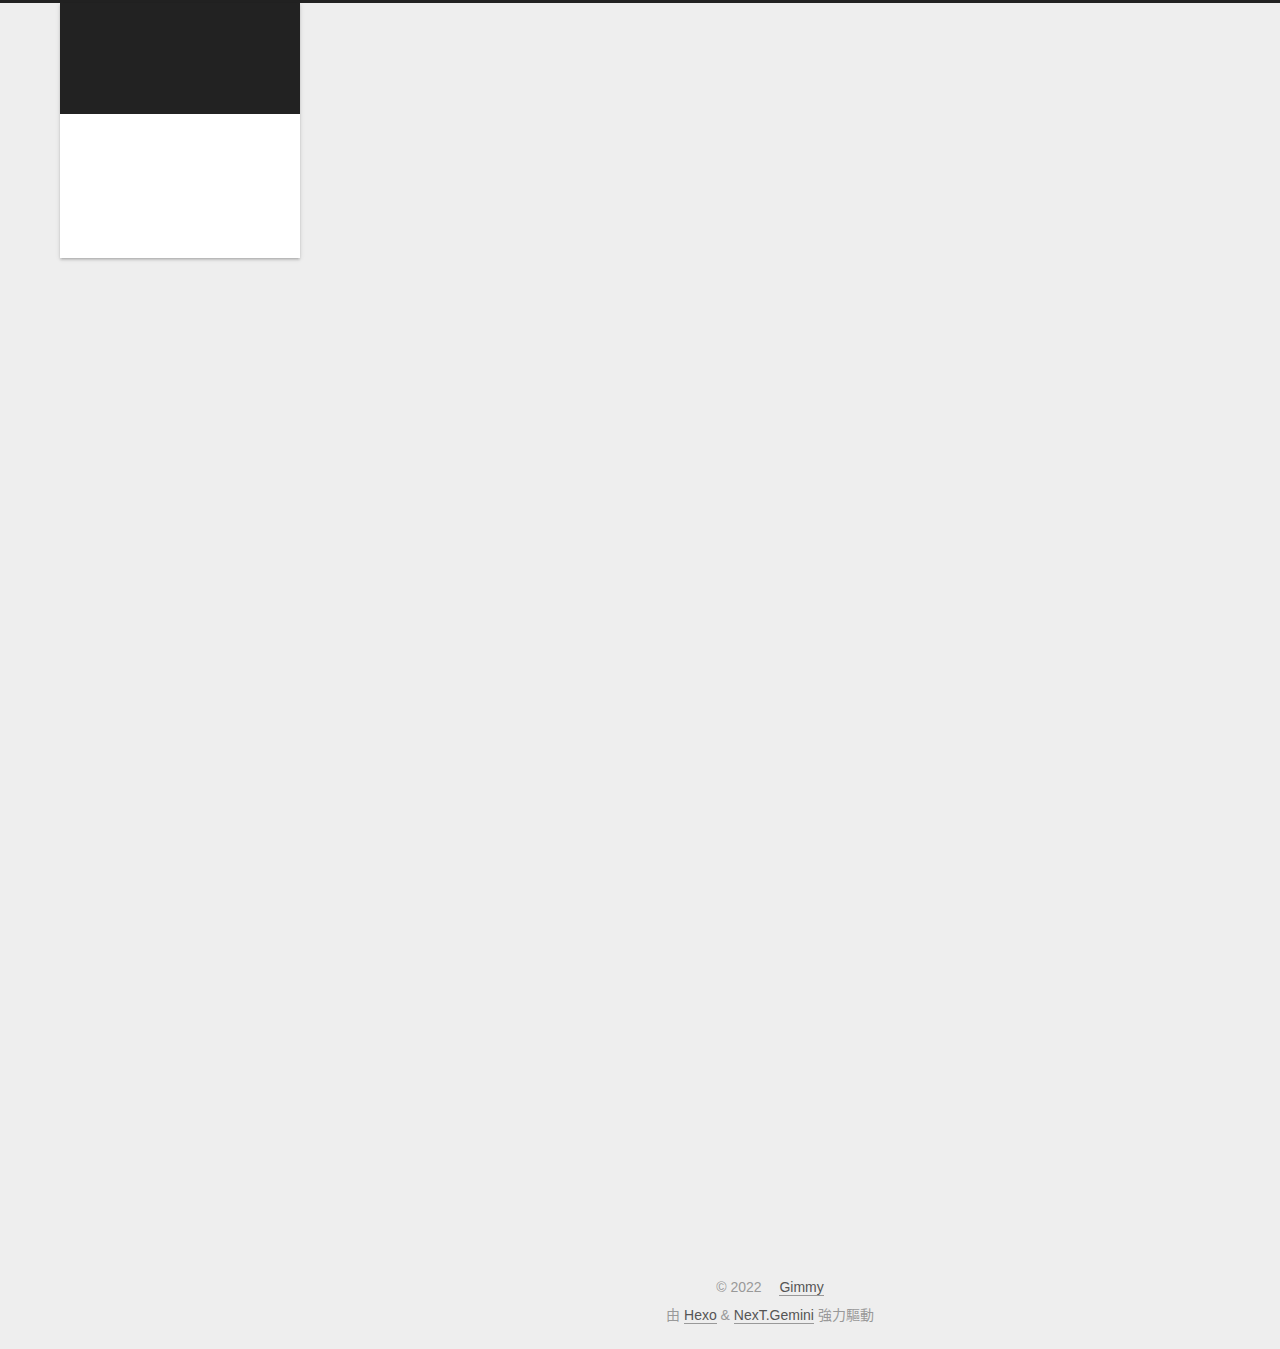
==== index.html @ 2d21701f "First Commit" ====
<!DOCTYPE html>
<html lang="zh-TW">
<head>
  <meta charset="UTF-8">
<meta name="viewport" content="width=device-width, initial-scale=1, maximum-scale=2">
<meta name="theme-color" content="#222">
<meta name="generator" content="Hexo 6.0.0">
  <link rel="apple-touch-icon" sizes="180x180" href="/images/apple-touch-icon-next.png">
  <link rel="icon" type="image/png" sizes="32x32" href="/images/favicon-32x32-next.png">
  <link rel="icon" type="image/png" sizes="16x16" href="/images/favicon-16x16-next.png">
  <link rel="mask-icon" href="/images/logo.svg" color="#222">

<link rel="stylesheet" href="/css/main.css">


<link rel="stylesheet" href="/lib/font-awesome/css/all.min.css">

<script id="hexo-configurations">
    var NexT = window.NexT || {};
    var CONFIG = {"hostname":"ltk228.github.io","root":"/","scheme":"Gemini","version":"7.8.0","exturl":false,"sidebar":{"position":"left","display":"post","padding":18,"offset":12,"onmobile":false},"copycode":{"enable":true,"show_result":true,"style":"default"},"back2top":{"enable":true,"sidebar":true,"scrollpercent":true},"bookmark":{"enable":false,"color":"#222","save":"auto"},"fancybox":false,"mediumzoom":false,"lazyload":false,"pangu":false,"comments":{"style":"tabs","active":null,"storage":true,"lazyload":false,"nav":null},"algolia":{"hits":{"per_page":10},"labels":{"input_placeholder":"Search for Posts","hits_empty":"We didn't find any results for the search: ${query}","hits_stats":"${hits} results found in ${time} ms"}},"localsearch":{"enable":false,"trigger":"auto","top_n_per_article":1,"unescape":false,"preload":false},"motion":{"enable":true,"async":false,"transition":{"post_block":"fadeIn","post_header":"slideDownIn","post_body":"slideDownIn","coll_header":"slideLeftIn","sidebar":"slideUpIn"}}};
  </script>

  <meta name="description" content="記錄學習的點點滴滴">
<meta property="og:type" content="website">
<meta property="og:title" content="Gimmy">
<meta property="og:url" content="https://ltk228.github.io/">
<meta property="og:site_name" content="Gimmy">
<meta property="og:description" content="記錄學習的點點滴滴">
<meta property="og:locale" content="zh_TW">
<meta property="article:author" content="Gimmy">
<meta property="article:tag" content="Gimmy, &#39;部落格&#39;">
<meta name="twitter:card" content="summary">

<link rel="canonical" href="https://ltk228.github.io/">


<script id="page-configurations">
  // https://hexo.io/docs/variables.html
  CONFIG.page = {
    sidebar: "",
    isHome : true,
    isPost : false,
    lang   : 'zh-TW'
  };
</script>

  <title>Gimmy</title>
  






  <noscript>
  <style>
  .use-motion .brand,
  .use-motion .menu-item,
  .sidebar-inner,
  .use-motion .post-block,
  .use-motion .pagination,
  .use-motion .comments,
  .use-motion .post-header,
  .use-motion .post-body,
  .use-motion .collection-header { opacity: initial; }

  .use-motion .site-title,
  .use-motion .site-subtitle {
    opacity: initial;
    top: initial;
  }

  .use-motion .logo-line-before i { left: initial; }
  .use-motion .logo-line-after i { right: initial; }
  </style>
</noscript>

</head>

<body itemscope itemtype="http://schema.org/WebPage">
  <div class="container use-motion">
    <div class="headband"></div>

    <header class="header" itemscope itemtype="http://schema.org/WPHeader">
      <div class="header-inner"><div class="site-brand-container">
  <div class="site-nav-toggle">
    <div class="toggle" aria-label="切換導航欄">
      <span class="toggle-line toggle-line-first"></span>
      <span class="toggle-line toggle-line-middle"></span>
      <span class="toggle-line toggle-line-last"></span>
    </div>
  </div>

  <div class="site-meta">

    <a href="/" class="brand" rel="start">
      <span class="logo-line-before"><i></i></span>
      <h1 class="site-title">Gimmy</h1>
      <span class="logo-line-after"><i></i></span>
    </a>
      <p class="site-subtitle" itemprop="description">學習部落格</p>
  </div>

  <div class="site-nav-right">
    <div class="toggle popup-trigger">
    </div>
  </div>
</div>




<nav class="site-nav">
  <ul id="menu" class="main-menu menu">
        <li class="menu-item menu-item-home">

    <a href="/" rel="section"><i class="fa fa-home fa-fw"></i>首頁</a>

  </li>
        <li class="menu-item menu-item-about">

    <a href="/about/" rel="section"><i class="fa fa-user fa-fw"></i>關於</a>

  </li>
        <li class="menu-item menu-item-archives">

    <a href="/archives/" rel="section"><i class="fa fa-archive fa-fw"></i>歸檔</a>

  </li>
  </ul>
</nav>




</div>
    </header>

    
  <div class="reading-progress-bar"></div>


    <main class="main">
      <div class="main-inner">
        <div class="content-wrap">
          

          <div class="content index posts-expand">
            
      
  
  
  <article itemscope itemtype="http://schema.org/Article" class="post-block" lang="zh-TW">
    <link itemprop="mainEntityOfPage" href="https://ltk228.github.io/hello-world/">

    <span hidden itemprop="author" itemscope itemtype="http://schema.org/Person">
      <meta itemprop="image" content="/images/avatar.gif">
      <meta itemprop="name" content="Gimmy">
      <meta itemprop="description" content="記錄學習的點點滴滴">
    </span>

    <span hidden itemprop="publisher" itemscope itemtype="http://schema.org/Organization">
      <meta itemprop="name" content="Gimmy">
    </span>
      <header class="post-header">
        <h2 class="post-title" itemprop="name headline">
          
            <a href="/hello-world/" class="post-title-link" itemprop="url">Hello World</a>
        </h2>

        <div class="post-meta">
            <span class="post-meta-item">
              <span class="post-meta-item-icon">
                <i class="far fa-calendar"></i>
              </span>
              <span class="post-meta-item-text">發表於</span>
              

              <time title="創建時間：2022-01-01 12:51:35 / 修改時間：15:48:15" itemprop="dateCreated datePublished" datetime="2022-01-01T12:51:35+08:00">2022-01-01</time>
            </span>

          

        </div>
      </header>

    
    
    
    <div class="post-body" itemprop="articleBody">

      
          <p>Welcome to <a target="_blank" rel="noopener" href="https://hexo.io/">Hexo</a>! This is your very first post. Check <a target="_blank" rel="noopener" href="https://hexo.io/docs/">documentation</a> for more info. If you get any problems when using Hexo, you can find the answer in <a target="_blank" rel="noopener" href="https://hexo.io/docs/troubleshooting.html">troubleshooting</a> or you can ask me on <a target="_blank" rel="noopener" href="https://github.com/hexojs/hexo/issues">GitHub</a>.</p>
<h2 id="Quick-Start"><a href="#Quick-Start" class="headerlink" title="Quick Start"></a>Quick Start</h2><h3 id="Create-a-new-post"><a href="#Create-a-new-post" class="headerlink" title="Create a new post"></a>Create a new post</h3><figure class="highlight bash"><table><tr><td class="gutter"><pre><span class="line">1</span><br></pre></td><td class="code"><pre><span class="line">$ hexo new <span class="string">&quot;My New Post&quot;</span></span><br></pre></td></tr></table></figure>

<p>More info: <a target="_blank" rel="noopener" href="https://hexo.io/docs/writing.html">Writing</a></p>
          <!--noindex-->
            <div class="post-button">
              <a class="btn" href="/hello-world/#more" rel="contents">
                閱讀全文 &raquo;
              </a>
            </div>
          <!--/noindex-->
        
      
    </div>

    
    
    
      <footer class="post-footer">
        <div class="post-eof"></div>
      </footer>
  </article>
  
  
  

      
  
  
  <article itemscope itemtype="http://schema.org/Article" class="post-block" lang="zh-TW">
    <link itemprop="mainEntityOfPage" href="https://ltk228.github.io/Python-Portfolio/">

    <span hidden itemprop="author" itemscope itemtype="http://schema.org/Person">
      <meta itemprop="image" content="/images/avatar.gif">
      <meta itemprop="name" content="Gimmy">
      <meta itemprop="description" content="記錄學習的點點滴滴">
    </span>

    <span hidden itemprop="publisher" itemscope itemtype="http://schema.org/Organization">
      <meta itemprop="name" content="Gimmy">
    </span>
      <header class="post-header">
        <h2 class="post-title" itemprop="name headline">
          
            <a href="/Python-Portfolio/" class="post-title-link" itemprop="url">Python Portfolio</a>
        </h2>

        <div class="post-meta">
            <span class="post-meta-item">
              <span class="post-meta-item-icon">
                <i class="far fa-calendar"></i>
              </span>
              <span class="post-meta-item-text">發表於</span>
              

              <time title="創建時間：2022-01-01 00:00:00 / 修改時間：15:51:22" itemprop="dateCreated datePublished" datetime="2022-01-01T00:00:00+08:00">2022-01-01</time>
            </span>
            <span class="post-meta-item">
              <span class="post-meta-item-icon">
                <i class="far fa-folder"></i>
              </span>
              <span class="post-meta-item-text">分類於</span>
                <span itemprop="about" itemscope itemtype="http://schema.org/Thing">
                  <a href="/categories/python/" itemprop="url" rel="index"><span itemprop="name">python</span></a>
                </span>
            </span>

          

        </div>
      </header>

    
    
    
    <div class="post-body" itemprop="articleBody">

      
          <h1 id="影像處理"><a href="#影像處理" class="headerlink" title="影像處理"></a>影像處理</h1><p>　　利用 Python 的 coding，達到 Photoshop 的效果，如縮小畫質、去背及 blur 演算法，以下透過史丹佛老師撰寫的套件 - SimpleImage，進⾏影像偵測 (Pixel Detection)、像素操作 (Pixel Manipulation)、綠屛處理 (remove green screen) 等…技巧。</p>
          <!--noindex-->
            <div class="post-button">
              <a class="btn" href="/Python-Portfolio/#more" rel="contents">
                閱讀全文 &raquo;
              </a>
            </div>
          <!--/noindex-->
        
      
    </div>

    
    
    
      <footer class="post-footer">
        <div class="post-eof"></div>
      </footer>
  </article>
  
  
  


  



          </div>
          

<script>
  window.addEventListener('tabs:register', () => {
    let { activeClass } = CONFIG.comments;
    if (CONFIG.comments.storage) {
      activeClass = localStorage.getItem('comments_active') || activeClass;
    }
    if (activeClass) {
      let activeTab = document.querySelector(`a[href="#comment-${activeClass}"]`);
      if (activeTab) {
        activeTab.click();
      }
    }
  });
  if (CONFIG.comments.storage) {
    window.addEventListener('tabs:click', event => {
      if (!event.target.matches('.tabs-comment .tab-content .tab-pane')) return;
      let commentClass = event.target.classList[1];
      localStorage.setItem('comments_active', commentClass);
    });
  }
</script>

        </div>
          
  
  <div class="toggle sidebar-toggle">
    <span class="toggle-line toggle-line-first"></span>
    <span class="toggle-line toggle-line-middle"></span>
    <span class="toggle-line toggle-line-last"></span>
  </div>

  <aside class="sidebar">
    <div class="sidebar-inner">

      <ul class="sidebar-nav motion-element">
        <li class="sidebar-nav-toc">
          文章目錄
        </li>
        <li class="sidebar-nav-overview">
          本站概要
        </li>
      </ul>

      <!--noindex-->
      <div class="post-toc-wrap sidebar-panel">
      </div>
      <!--/noindex-->

      <div class="site-overview-wrap sidebar-panel">
        <div class="site-author motion-element" itemprop="author" itemscope itemtype="http://schema.org/Person">
  <p class="site-author-name" itemprop="name">Gimmy</p>
  <div class="site-description" itemprop="description">記錄學習的點點滴滴</div>
</div>
<div class="site-state-wrap motion-element">
  <nav class="site-state">
      <div class="site-state-item site-state-posts">
          <a href="/archives/">
        
          <span class="site-state-item-count">2</span>
          <span class="site-state-item-name">文章</span>
        </a>
      </div>
      <div class="site-state-item site-state-categories">
        <span class="site-state-item-count">1</span>
        <span class="site-state-item-name">分類</span>
      </div>
      <div class="site-state-item site-state-tags">
        <span class="site-state-item-count">2</span>
        <span class="site-state-item-name">標籤</span>
      </div>
  </nav>
</div>



      </div>
        <div class="back-to-top motion-element">
          <i class="fa fa-arrow-up"></i>
          <span>0%</span>
        </div>

    </div>
  </aside>
  <div id="sidebar-dimmer"></div>


      </div>
    </main>

    <footer class="footer">
      <div class="footer-inner">
        

        

<div class="copyright">
  
  &copy; 
  <span itemprop="copyrightYear">2022</span>
  <span class="with-love">
    <i class="fa fa-heart"></i>
  </span>
  <span class="author" itemprop="copyrightHolder"><a target="_blank" rel="noopener" href='https://github.com/LTK228'>Gimmy</a></span>
</div>
  <div class="powered-by">由 <a href="https://hexo.io/" class="theme-link" rel="noopener" target="_blank">Hexo</a> & <a href="https://theme-next.org/" class="theme-link" rel="noopener" target="_blank">NexT.Gemini</a> 強力驅動
  </div>

        








      </div>
    </footer>
  </div>

  
  <script src="/lib/anime.min.js"></script>
  <script src="/lib/velocity/velocity.min.js"></script>
  <script src="/lib/velocity/velocity.ui.min.js"></script>

<script src="/js/utils.js"></script>

<script src="/js/motion.js"></script>


<script src="/js/schemes/pisces.js"></script>


<script src="/js/next-boot.js"></script>




  















  

  

</body>
</html>
---- css/main.css ----
:root {
  --body-bg-color: #eee;
  --content-bg-color: #fff;
  --card-bg-color: #f5f5f5;
  --text-color: #555;
  --blockquote-color: #666;
  --link-color: #555;
  --link-hover-color: #222;
  --brand-color: #fff;
  --brand-hover-color: #fff;
  --table-row-odd-bg-color: #f9f9f9;
  --table-row-hover-bg-color: #f5f5f5;
  --menu-item-bg-color: #f5f5f5;
  --btn-default-bg: #fff;
  --btn-default-color: #555;
  --btn-default-border-color: #555;
  --btn-default-hover-bg: #222;
  --btn-default-hover-color: #fff;
  --btn-default-hover-border-color: #222;
}
html {
  line-height: 1.15; /* 1 */
  -webkit-text-size-adjust: 100%; /* 2 */
}
body {
  margin: 0;
}
main {
  display: block;
}
h1 {
  font-size: 2em;
  margin: 0.67em 0;
}
hr {
  box-sizing: content-box; /* 1 */
  height: 0; /* 1 */
  overflow: visible; /* 2 */
}
pre {
  font-family: monospace, monospace; /* 1 */
  font-size: 1em; /* 2 */
}
a {
  background: transparent;
}
abbr[title] {
  border-bottom: none; /* 1 */
  text-decoration: underline; /* 2 */
  text-decoration: underline dotted; /* 2 */
}
b,
strong {
  font-weight: bolder;
}
code,
kbd,
samp {
  font-family: monospace, monospace; /* 1 */
  font-size: 1em; /* 2 */
}
small {
  font-size: 80%;
}
sub,
sup {
  font-size: 75%;
  line-height: 0;
  position: relative;
  vertical-align: baseline;
}
sub {
  bottom: -0.25em;
}
sup {
  top: -0.5em;
}
img {
  border-style: none;
}
button,
input,
optgroup,
select,
textarea {
  font-family: inherit; /* 1 */
  font-size: 100%; /* 1 */
  line-height: 1.15; /* 1 */
  margin: 0; /* 2 */
}
button,
input {
/* 1 */
  overflow: visible;
}
button,
select {
/* 1 */
  text-transform: none;
}
button,
[type='button'],
[type='reset'],
[type='submit'] {
  -webkit-appearance: button;
}
button::-moz-focus-inner,
[type='button']::-moz-focus-inner,
[type='reset']::-moz-focus-inner,
[type='submit']::-moz-focus-inner {
  border-style: none;
  padding: 0;
}
button:-moz-focusring,
[type='button']:-moz-focusring,
[type='reset']:-moz-focusring,
[type='submit']:-moz-focusring {
  outline: 1px dotted ButtonText;
}
fieldset {
  padding: 0.35em 0.75em 0.625em;
}
legend {
  box-sizing: border-box; /* 1 */
  color: inherit; /* 2 */
  display: table; /* 1 */
  max-width: 100%; /* 1 */
  padding: 0; /* 3 */
  white-space: normal; /* 1 */
}
progress {
  vertical-align: baseline;
}
textarea {
  overflow: auto;
}
[type='checkbox'],
[type='radio'] {
  box-sizing: border-box; /* 1 */
  padding: 0; /* 2 */
}
[type='number']::-webkit-inner-spin-button,
[type='number']::-webkit-outer-spin-button {
  height: auto;
}
[type='search'] {
  outline-offset: -2px; /* 2 */
  -webkit-appearance: textfield; /* 1 */
}
[type='search']::-webkit-search-decoration {
  -webkit-appearance: none;
}
::-webkit-file-upload-button {
  font: inherit; /* 2 */
  -webkit-appearance: button; /* 1 */
}
details {
  display: block;
}
summary {
  display: list-item;
}
template {
  display: none;
}
[hidden] {
  display: none;
}
::selection {
  background: #262a30;
  color: #eee;
}
html,
body {
  height: 100%;
}
body {
  background: var(--body-bg-color);
  color: var(--text-color);
  font-family: 'Lato', "PingFang SC", "Microsoft YaHei", sans-serif;
  font-size: 1em;
  line-height: 2;
}
@media (max-width: 991px) {
  body {
    padding-left: 0 !important;
    padding-right: 0 !important;
  }
}
h1,
h2,
h3,
h4,
h5,
h6 {
  font-family: 'Lato', "PingFang SC", "Microsoft YaHei", sans-serif;
  font-weight: bold;
  line-height: 1.5;
  margin: 20px 0 15px;
}
h1 {
  font-size: 1.5em;
}
h2 {
  font-size: 1.375em;
}
h3 {
  font-size: 1.25em;
}
h4 {
  font-size: 1.125em;
}
h5 {
  font-size: 1em;
}
h6 {
  font-size: 0.875em;
}
p {
  margin: 0 0 20px 0;
}
a,
span.exturl {
  border-bottom: 1px solid #999;
  color: var(--link-color);
  outline: 0;
  text-decoration: none;
  overflow-wrap: break-word;
  word-wrap: break-word;
  cursor: pointer;
}
a:hover,
span.exturl:hover {
  border-bottom-color: var(--link-hover-color);
  color: var(--link-hover-color);
}
iframe,
img,
video {
  display: block;
  margin-left: auto;
  margin-right: auto;
  max-width: 100%;
}
hr {
  background-image: repeating-linear-gradient(-45deg, #ddd, #ddd 4px, transparent 4px, transparent 8px);
  border: 0;
  height: 3px;
  margin: 40px 0;
}
blockquote {
  border-left: 4px solid #ddd;
  color: var(--blockquote-color);
  margin: 0;
  padding: 0 15px;
}
blockquote cite::before {
  content: '-';
  padding: 0 5px;
}
dt {
  font-weight: bold;
}
dd {
  margin: 0;
  padding: 0;
}
kbd {
  background-color: #f5f5f5;
  background-image: linear-gradient(#eee, #fff, #eee);
  border: 1px solid #ccc;
  border-radius: 0.2em;
  box-shadow: 0.1em 0.1em 0.2em rgba(0,0,0,0.1);
  color: #555;
  font-family: inherit;
  padding: 0.1em 0.3em;
  white-space: nowrap;
}
.table-container {
  overflow: auto;
}
table {
  border-collapse: collapse;
  border-spacing: 0;
  font-size: 0.875em;
  margin: 0 0 20px 0;
  width: 100%;
}
tbody tr:nth-of-type(odd) {
  background: var(--table-row-odd-bg-color);
}
tbody tr:hover {
  background: var(--table-row-hover-bg-color);
}
caption,
th,
td {
  font-weight: normal;
  padding: 8px;
  vertical-align: middle;
}
th,
td {
  border: 1px solid #ddd;
  border-bottom: 3px solid #ddd;
}
th {
  font-weight: 700;
  padding-bottom: 10px;
}
td {
  border-bottom-width: 1px;
}
.btn {
  background: var(--btn-default-bg);
  border: 2px solid var(--btn-default-border-color);
  border-radius: 2px;
  color: var(--btn-default-color);
  display: inline-block;
  font-size: 0.875em;
  line-height: 2;
  padding: 0 20px;
  text-decoration: none;
  transition-property: background-color;
  transition-delay: 0s;
  transition-duration: 0.2s;
  transition-timing-function: ease-in-out;
}
.btn:hover {
  background: var(--btn-default-hover-bg);
  border-color: var(--btn-default-hover-border-color);
  color: var(--btn-default-hover-color);
}
.btn + .btn {
  margin: 0 0 8px 8px;
}
.btn .fa-fw {
  text-align: left;
  width: 1.285714285714286em;
}
.toggle {
  line-height: 0;
}
.toggle .toggle-line {
  background: #fff;
  display: inline-block;
  height: 2px;
  left: 0;
  position: relative;
  top: 0;
  transition: all 0.4s;
  vertical-align: top;
  width: 100%;
}
.toggle .toggle-line:not(:first-child) {
  margin-top: 3px;
}
.toggle.toggle-arrow .toggle-line-first {
  left: 50%;
  top: 2px;
  transform: rotate(45deg);
  width: 50%;
}
.toggle.toggle-arrow .toggle-line-middle {
  left: 2px;
  width: 90%;
}
.toggle.toggle-arrow .toggle-line-last {
  left: 50%;
  top: -2px;
  transform: rotate(-45deg);
  width: 50%;
}
.toggle.toggle-close .toggle-line-first {
  transform: rotate(-45deg);
  top: 5px;
}
.toggle.toggle-close .toggle-line-middle {
  opacity: 0;
}
.toggle.toggle-close .toggle-line-last {
  transform: rotate(45deg);
  top: -5px;
}
.highlight-container {
  position: relative;
}
.highlight-container:hover .copy-btn,
.highlight-container .copy-btn:focus {
  opacity: 1;
}
.copy-btn {
  color: #333;
  cursor: pointer;
  line-height: 1.6;
  opacity: 0;
  padding: 2px 6px;
  position: absolute;
  transition-delay: 0s;
  transition-duration: 0.2s;
  transition-timing-function: ease-in-out;
  background-color: #eee;
  background-image: linear-gradient(#fcfcfc, #eee);
  border: 1px solid #d5d5d5;
  border-radius: 3px;
  font-size: 0.8125em;
  right: 4px;
  top: 8px;
}
.highlight,
pre {
  background: #f7f7f7;
  color: #4d4d4c;
  line-height: 1.6;
  margin: 0 auto 20px;
}
pre,
code {
  font-family: consolas, Menlo, monospace, "PingFang SC", "Microsoft YaHei";
}
code {
  background: #eee;
  border-radius: 3px;
  color: #555;
  padding: 2px 4px;
  overflow-wrap: break-word;
  word-wrap: break-word;
}
.highlight *::selection {
  background: #d6d6d6;
}
.highlight pre {
  border: 0;
  margin: 0;
  padding: 10px 0;
}
.highlight table {
  border: 0;
  margin: 0;
  width: auto;
}
.highlight td {
  border: 0;
  padding: 0;
}
.highlight figcaption {
  background: #eff2f3;
  color: #4d4d4c;
  display: flex;
  font-size: 0.875em;
  justify-content: space-between;
  line-height: 1.2;
  padding: 0.5em;
}
.highlight figcaption a {
  color: #4d4d4c;
}
.highlight figcaption a:hover {
  border-bottom-color: #4d4d4c;
}
.highlight .gutter {
  -moz-user-select: none;
  -ms-user-select: none;
  -webkit-user-select: none;
  user-select: none;
}
.highlight .gutter pre {
  background: #eff2f3;
  color: #869194;
  padding-left: 10px;
  padding-right: 10px;
  text-align: right;
}
.highlight .code pre {
  background: #f7f7f7;
  padding-left: 10px;
  width: 100%;
}
.gist table {
  width: auto;
}
.gist table td {
  border: 0;
}
pre {
  overflow: auto;
  padding: 10px;
}
pre code {
  background: none;
  color: #4d4d4c;
  font-size: 0.875em;
  padding: 0;
  text-shadow: none;
}
pre .deletion {
  background: #fdd;
}
pre .addition {
  background: #dfd;
}
pre .meta {
  color: #eab700;
  -moz-user-select: none;
  -ms-user-select: none;
  -webkit-user-select: none;
  user-select: none;
}
pre .comment {
  color: #8e908c;
}
pre .variable,
pre .attribute,
pre .tag,
pre .name,
pre .regexp,
pre .ruby .constant,
pre .xml .tag .title,
pre .xml .pi,
pre .xml .doctype,
pre .html .doctype,
pre .css .id,
pre .css .class,
pre .css .pseudo {
  color: #c82829;
}
pre .number,
pre .preprocessor,
pre .built_in,
pre .builtin-name,
pre .literal,
pre .params,
pre .constant,
pre .command {
  color: #f5871f;
}
pre .ruby .class .title,
pre .css .rules .attribute,
pre .string,
pre .symbol,
pre .value,
pre .inheritance,
pre .header,
pre .ruby .symbol,
pre .xml .cdata,
pre .special,
pre .formula {
  color: #718c00;
}
pre .title,
pre .css .hexcolor {
  color: #3e999f;
}
pre .function,
pre .python .decorator,
pre .python .title,
pre .ruby .function .title,
pre .ruby .title .keyword,
pre .perl .sub,
pre .javascript .title,
pre .coffeescript .title {
  color: #4271ae;
}
pre .keyword,
pre .javascript .function {
  color: #8959a8;
}
.blockquote-center {
  border-left: none;
  margin: 40px 0;
  padding: 0;
  position: relative;
  text-align: center;
}
.blockquote-center .fa {
  display: block;
  opacity: 0.6;
  position: absolute;
  width: 100%;
}
.blockquote-center .fa-quote-left {
  border-top: 1px solid #ccc;
  text-align: left;
  top: -20px;
}
.blockquote-center .fa-quote-right {
  border-bottom: 1px solid #ccc;
  text-align: right;
  bottom: -20px;
}
.blockquote-center p,
.blockquote-center div {
  text-align: center;
}
.post-body .group-picture img {
  margin: 0 auto;
  padding: 0 3px;
}
.group-picture-row {
  margin-bottom: 6px;
  overflow: hidden;
}
.group-picture-column {
  float: left;
  margin-bottom: 10px;
}
.post-body .label {
  color: #555;
  display: inline;
  padding: 0 2px;
}
.post-body .label.default {
  background: #f0f0f0;
}
.post-body .label.primary {
  background: #efe6f7;
}
.post-body .label.info {
  background: #e5f2f8;
}
.post-body .label.success {
  background: #e7f4e9;
}
.post-body .label.warning {
  background: #fcf6e1;
}
.post-body .label.danger {
  background: #fae8eb;
}
.post-body .tabs {
  margin-bottom: 20px;
}
.post-body .tabs,
.tabs-comment {
  display: block;
  padding-top: 10px;
  position: relative;
}
.post-body .tabs ul.nav-tabs,
.tabs-comment ul.nav-tabs {
  display: flex;
  flex-wrap: wrap;
  margin: 0;
  margin-bottom: -1px;
  padding: 0;
}
@media (max-width: 413px) {
  .post-body .tabs ul.nav-tabs,
  .tabs-comment ul.nav-tabs {
    display: block;
    margin-bottom: 5px;
  }
}
.post-body .tabs ul.nav-tabs li.tab,
.tabs-comment ul.nav-tabs li.tab {
  border-bottom: 1px solid #ddd;
  border-left: 1px solid transparent;
  border-right: 1px solid transparent;
  border-top: 3px solid transparent;
  flex-grow: 1;
  list-style-type: none;
  border-radius: 0 0 0 0;
}
@media (max-width: 413px) {
  .post-body .tabs ul.nav-tabs li.tab,
  .tabs-comment ul.nav-tabs li.tab {
    border-bottom: 1px solid transparent;
    border-left: 3px solid transparent;
    border-right: 1px solid transparent;
    border-top: 1px solid transparent;
  }
}
@media (max-width: 413px) {
  .post-body .tabs ul.nav-tabs li.tab,
  .tabs-comment ul.nav-tabs li.tab {
    border-radius: 0;
  }
}
.post-body .tabs ul.nav-tabs li.tab a,
.tabs-comment ul.nav-tabs li.tab a {
  border-bottom: initial;
  display: block;
  line-height: 1.8;
  outline: 0;
  padding: 0.25em 0.75em;
  text-align: center;
  transition-delay: 0s;
  transition-duration: 0.2s;
  transition-timing-function: ease-out;
}
.post-body .tabs ul.nav-tabs li.tab a i,
.tabs-comment ul.nav-tabs li.tab a i {
  width: 1.285714285714286em;
}
.post-body .tabs ul.nav-tabs li.tab.active,
.tabs-comment ul.nav-tabs li.tab.active {
  border-bottom: 1px solid transparent;
  border-left: 1px solid #ddd;
  border-right: 1px solid #ddd;
  border-top: 3px solid #fc6423;
}
@media (max-width: 413px) {
  .post-body .tabs ul.nav-tabs li.tab.active,
  .tabs-comment ul.nav-tabs li.tab.active {
    border-bottom: 1px solid #ddd;
    border-left: 3px solid #fc6423;
    border-right: 1px solid #ddd;
    border-top: 1px solid #ddd;
  }
}
.post-body .tabs ul.nav-tabs li.tab.active a,
.tabs-comment ul.nav-tabs li.tab.active a {
  color: var(--link-color);
  cursor: default;
}
.post-body .tabs .tab-content .tab-pane,
.tabs-comment .tab-content .tab-pane {
  border: 1px solid #ddd;
  border-top: 0;
  padding: 20px 20px 0 20px;
  border-radius: 0;
}
.post-body .tabs .tab-content .tab-pane:not(.active),
.tabs-comment .tab-content .tab-pane:not(.active) {
  display: none;
}
.post-body .tabs .tab-content .tab-pane.active,
.tabs-comment .tab-content .tab-pane.active {
  display: block;
}
.post-body .tabs .tab-content .tab-pane.active:nth-of-type(1),
.tabs-comment .tab-content .tab-pane.active:nth-of-type(1) {
  border-radius: 0 0 0 0;
}
@media (max-width: 413px) {
  .post-body .tabs .tab-content .tab-pane.active:nth-of-type(1),
  .tabs-comment .tab-content .tab-pane.active:nth-of-type(1) {
    border-radius: 0;
  }
}
.post-body .note {
  border-radius: 3px;
  margin-bottom: 20px;
  padding: 1em;
  position: relative;
  border: 1px solid #eee;
  border-left-width: 5px;
}
.post-body .note h2,
.post-body .note h3,
.post-body .note h4,
.post-body .note h5,
.post-body .note h6 {
  margin-top: 0;
  border-bottom: initial;
  margin-bottom: 0;
  padding-top: 0;
}
.post-body .note p:first-child,
.post-body .note ul:first-child,
.post-body .note ol:first-child,
.post-body .note table:first-child,
.post-body .note pre:first-child,
.post-body .note blockquote:first-child,
.post-body .note img:first-child {
  margin-top: 0;
}
.post-body .note p:last-child,
.post-body .note ul:last-child,
.post-body .note ol:last-child,
.post-body .note table:last-child,
.post-body .note pre:last-child,
.post-body .note blockquote:last-child,
.post-body .note img:last-child {
  margin-bottom: 0;
}
.post-body .note.default {
  border-left-color: #777;
}
.post-body .note.default h2,
.post-body .note.default h3,
.post-body .note.default h4,
.post-body .note.default h5,
.post-body .note.default h6 {
  color: #777;
}
.post-body .note.primary {
  border-left-color: #6f42c1;
}
.post-body .note.primary h2,
.post-body .note.primary h3,
.post-body .note.primary h4,
.post-body .note.primary h5,
.post-body .note.primary h6 {
  color: #6f42c1;
}
.post-body .note.info {
  border-left-color: #428bca;
}
.post-body .note.info h2,
.post-body .note.info h3,
.post-body .note.info h4,
.post-body .note.info h5,
.post-body .note.info h6 {
  color: #428bca;
}
.post-body .note.success {
  border-left-color: #5cb85c;
}
.post-body .note.success h2,
.post-body .note.success h3,
.post-body .note.success h4,
.post-body .note.success h5,
.post-body .note.success h6 {
  color: #5cb85c;
}
.post-body .note.warning {
  border-left-color: #f0ad4e;
}
.post-body .note.warning h2,
.post-body .note.warning h3,
.post-body .note.warning h4,
.post-body .note.warning h5,
.post-body .note.warning h6 {
  color: #f0ad4e;
}
.post-body .note.danger {
  border-left-color: #d9534f;
}
.post-body .note.danger h2,
.post-body .note.danger h3,
.post-body .note.danger h4,
.post-body .note.danger h5,
.post-body .note.danger h6 {
  color: #d9534f;
}
.pagination .prev,
.pagination .next,
.pagination .page-number,
.pagination .space {
  display: inline-block;
  margin: 0 10px;
  padding: 0 11px;
  position: relative;
  top: -1px;
}
@media (max-width: 767px) {
  .pagination .prev,
  .pagination .next,
  .pagination .page-number,
  .pagination .space {
    margin: 0 5px;
  }
}
.pagination {
  border-top: 1px solid #eee;
  margin: 120px 0 0;
  text-align: center;
}
.pagination .prev,
.pagination .next,
.pagination .page-number {
  border-bottom: 0;
  border-top: 1px solid #eee;
  transition-property: border-color;
  transition-delay: 0s;
  transition-duration: 0.2s;
  transition-timing-function: ease-in-out;
}
.pagination .prev:hover,
.pagination .next:hover,
.pagination .page-number:hover {
  border-top-color: #222;
}
.pagination .space {
  margin: 0;
  padding: 0;
}
.pagination .prev {
  margin-left: 0;
}
.pagination .next {
  margin-right: 0;
}
.pagination .page-number.current {
  background: #ccc;
  border-top-color: #ccc;
  color: #fff;
}
@media (max-width: 767px) {
  .pagination {
    border-top: none;
  }
  .pagination .prev,
  .pagination .next,
  .pagination .page-number {
    border-bottom: 1px solid #eee;
    border-top: 0;
    margin-bottom: 10px;
    padding: 0 10px;
  }
  .pagination .prev:hover,
  .pagination .next:hover,
  .pagination .page-number:hover {
    border-bottom-color: #222;
  }
}
.comments {
  margin-top: 60px;
  overflow: hidden;
}
.comment-button-group {
  display: flex;
  flex-wrap: wrap-reverse;
  justify-content: center;
  margin: 1em 0;
}
.comment-button-group .comment-button {
  margin: 0.1em 0.2em;
}
.comment-button-group .comment-button.active {
  background: var(--btn-default-hover-bg);
  border-color: var(--btn-default-hover-border-color);
  color: var(--btn-default-hover-color);
}
.comment-position {
  display: none;
}
.comment-position.active {
  display: block;
}
.tabs-comment {
  background: var(--content-bg-color);
  margin-top: 4em;
  padding-top: 0;
}
.tabs-comment .comments {
  border: 0;
  box-shadow: none;
  margin-top: 0;
  padding-top: 0;
}
.container {
  min-height: 100%;
  position: relative;
}
.main-inner {
  margin: 0 auto;
  width: calc(100% - 20px);
}
@media (min-width: 1200px) {
  .main-inner {
    width: 1160px;
  }
}
@media (min-width: 1600px) {
  .main-inner {
    width: 73%;
  }
}
@media (max-width: 767px) {
  .content-wrap {
    padding: 0 20px;
  }
}
.header {
  background: transparent;
}
.header-inner {
  margin: 0 auto;
  width: calc(100% - 20px);
}
@media (min-width: 1200px) {
  .header-inner {
    width: 1160px;
  }
}
@media (min-width: 1600px) {
  .header-inner {
    width: 73%;
  }
}
.site-brand-container {
  display: flex;
  flex-shrink: 0;
  padding: 0 10px;
}
.headband {
  background: #222;
  height: 3px;
}
.site-meta {
  flex-grow: 1;
  text-align: center;
}
@media (max-width: 767px) {
  .site-meta {
    text-align: center;
  }
}
.brand {
  border-bottom: none;
  color: var(--brand-color);
  display: inline-block;
  line-height: 1.375em;
  padding: 0 40px;
  position: relative;
}
.brand:hover {
  color: var(--brand-hover-color);
}
.site-title {
  font-family: 'Lato', "PingFang SC", "Microsoft YaHei", sans-serif;
  font-size: 1.375em;
  font-weight: normal;
  margin: 0;
}
.site-subtitle {
  color: #ddd;
  font-size: 0.8125em;
  margin: 10px 0;
}
.use-motion .brand {
  opacity: 0;
}
.use-motion .site-title,
.use-motion .site-subtitle,
.use-motion .custom-logo-image {
  opacity: 0;
  position: relative;
  top: -10px;
}
.site-nav-toggle,
.site-nav-right {
  display: none;
}
@media (max-width: 767px) {
  .site-nav-toggle,
  .site-nav-right {
    display: flex;
    flex-direction: column;
    justify-content: center;
  }
}
.site-nav-toggle .toggle,
.site-nav-right .toggle {
  color: var(--text-color);
  padding: 10px;
  width: 22px;
}
.site-nav-toggle .toggle .toggle-line,
.site-nav-right .toggle .toggle-line {
  background: var(--text-color);
  border-radius: 1px;
}
.site-nav {
  display: block;
}
@media (max-width: 767px) {
  .site-nav {
    clear: both;
    display: none;
  }
}
.site-nav.site-nav-on {
  display: block;
}
.menu {
  margin-top: 20px;
  padding-left: 0;
  text-align: center;
}
.menu-item {
  display: inline-block;
  list-style: none;
  margin: 0 10px;
}
@media (max-width: 767px) {
  .menu-item {
    display: block;
    margin-top: 10px;
  }
  .menu-item.menu-item-search {
    display: none;
  }
}
.menu-item a,
.menu-item span.exturl {
  border-bottom: 0;
  display: block;
  font-size: 0.8125em;
  transition-property: border-color;
  transition-delay: 0s;
  transition-duration: 0.2s;
  transition-timing-function: ease-in-out;
}
@media (hover: none) {
  .menu-item a:hover,
  .menu-item span.exturl:hover {
    border-bottom-color: transparent !important;
  }
}
.menu-item .fa,
.menu-item .fab,
.menu-item .far,
.menu-item .fas {
  margin-right: 8px;
}
.menu-item .badge {
  display: inline-block;
  font-weight: bold;
  line-height: 1;
  margin-left: 0.35em;
  margin-top: 0.35em;
  text-align: center;
  white-space: nowrap;
}
@media (max-width: 767px) {
  .menu-item .badge {
    float: right;
    margin-left: 0;
  }
}
.menu-item-active a,
.menu .menu-item a:hover,
.menu .menu-item span.exturl:hover {
  background: var(--menu-item-bg-color);
}
.use-motion .menu-item {
  opacity: 0;
}
.sidebar {
  background: #222;
  bottom: 0;
  position: fixed;
  top: 0;
}
@media (max-width: 991px) {
  .sidebar {
    display: none;
  }
}
.sidebar-inner {
  color: #999;
  padding: 18px 10px;
  text-align: center;
}
.cc-license {
  margin-top: 10px;
  text-align: center;
}
.cc-license .cc-opacity {
  border-bottom: none;
  opacity: 0.7;
}
.cc-license .cc-opacity:hover {
  opacity: 0.9;
}
.cc-license img {
  display: inline-block;
}
.site-author-image {
  border: 1px solid #eee;
  display: block;
  margin: 0 auto;
  max-width: 120px;
  padding: 2px;
}
.site-author-name {
  color: var(--text-color);
  font-weight: 600;
  margin: 0;
  text-align: center;
}
.site-description {
  color: #999;
  font-size: 0.8125em;
  margin-top: 0;
  text-align: center;
}
.links-of-author {
  margin-top: 15px;
}
.links-of-author a,
.links-of-author span.exturl {
  border-bottom-color: #555;
  display: inline-block;
  font-size: 0.8125em;
  margin-bottom: 10px;
  margin-right: 10px;
  vertical-align: middle;
}
.links-of-author a::before,
.links-of-author span.exturl::before {
  background: #e2e0f4;
  border-radius: 50%;
  content: ' ';
  display: inline-block;
  height: 4px;
  margin-right: 3px;
  vertical-align: middle;
  width: 4px;
}
.sidebar-button {
  margin-top: 15px;
}
.sidebar-button a {
  border: 1px solid #fc6423;
  border-radius: 4px;
  color: #fc6423;
  display: inline-block;
  padding: 0 15px;
}
.sidebar-button a .fa,
.sidebar-button a .fab,
.sidebar-button a .far,
.sidebar-button a .fas {
  margin-right: 5px;
}
.sidebar-button a:hover {
  background: #fc6423;
  border: 1px solid #fc6423;
  color: #fff;
}
.sidebar-button a:hover .fa,
.sidebar-button a:hover .fab,
.sidebar-button a:hover .far,
.sidebar-button a:hover .fas {
  color: #fff;
}
.links-of-blogroll {
  font-size: 0.8125em;
  margin-top: 10px;
}
.links-of-blogroll-title {
  font-size: 0.875em;
  font-weight: 600;
  margin-top: 0;
}
.links-of-blogroll-list {
  list-style: none;
  margin: 0;
  padding: 0;
}
#sidebar-dimmer {
  display: none;
}
@media (max-width: 767px) {
  #sidebar-dimmer {
    background: #000;
    display: block;
    height: 100%;
    left: 100%;
    opacity: 0;
    position: fixed;
    top: 0;
    width: 100%;
    z-index: 1100;
  }
  .sidebar-active + #sidebar-dimmer {
    opacity: 0.7;
    transform: translateX(-100%);
    transition: opacity 0.5s;
  }
}
.sidebar-nav {
  margin: 0;
  padding-bottom: 20px;
  padding-left: 0;
}
.sidebar-nav li {
  border-bottom: 1px solid transparent;
  color: var(--text-color);
  cursor: pointer;
  display: inline-block;
  font-size: 0.875em;
}
.sidebar-nav li.sidebar-nav-overview {
  margin-left: 10px;
}
.sidebar-nav li:hover {
  color: #fc6423;
}
.sidebar-nav .sidebar-nav-active {
  border-bottom-color: #fc6423;
  color: #fc6423;
}
.sidebar-nav .sidebar-nav-active:hover {
  color: #fc6423;
}
.sidebar-panel {
  display: none;
  overflow-x: hidden;
  overflow-y: auto;
}
.sidebar-panel-active {
  display: block;
}
.sidebar-toggle {
  background: #222;
  bottom: 45px;
  cursor: pointer;
  height: 14px;
  left: 30px;
  padding: 5px;
  position: fixed;
  width: 14px;
  z-index: 1300;
}
@media (max-width: 991px) {
  .sidebar-toggle {
    left: 20px;
    opacity: 0.8;
    display: none;
  }
}
.sidebar-toggle:hover .toggle-line {
  background: #fc6423;
}
.post-toc {
  font-size: 0.875em;
}
.post-toc ol {
  list-style: none;
  margin: 0;
  padding: 0 2px 5px 10px;
  text-align: left;
}
.post-toc ol > ol {
  padding-left: 0;
}
.post-toc ol a {
  transition-property: all;
  transition-delay: 0s;
  transition-duration: 0.2s;
  transition-timing-function: ease-in-out;
}
.post-toc .nav-item {
  line-height: 1.8;
  overflow: hidden;
  text-overflow: ellipsis;
  white-space: nowrap;
}
.post-toc .nav .nav-child {
  display: none;
}
.post-toc .nav .active > .nav-child {
  display: block;
}
.post-toc .nav .active-current > .nav-child {
  display: block;
}
.post-toc .nav .active-current > .nav-child > .nav-item {
  display: block;
}
.post-toc .nav .active > a {
  border-bottom-color: #fc6423;
  color: #fc6423;
}
.post-toc .nav .active-current > a {
  color: #fc6423;
}
.post-toc .nav .active-current > a:hover {
  color: #fc6423;
}
.site-state {
  display: flex;
  justify-content: center;
  line-height: 1.4;
  margin-top: 10px;
  overflow: hidden;
  text-align: center;
  white-space: nowrap;
}
.site-state-item {
  padding: 0 15px;
}
.site-state-item:not(:first-child) {
  border-left: 1px solid #eee;
}
.site-state-item a {
  border-bottom: none;
}
.site-state-item-count {
  display: block;
  font-size: 1em;
  font-weight: 600;
  text-align: center;
}
.site-state-item-name {
  color: #999;
  font-size: 0.8125em;
}
.footer {
  color: #999;
  font-size: 0.875em;
  padding: 20px 0;
}
.footer.footer-fixed {
  bottom: 0;
  left: 0;
  position: absolute;
  right: 0;
}
.footer-inner {
  box-sizing: border-box;
  margin: 0 auto;
  text-align: center;
  width: calc(100% - 20px);
}
@media (min-width: 1200px) {
  .footer-inner {
    width: 1160px;
  }
}
@media (min-width: 1600px) {
  .footer-inner {
    width: 73%;
  }
}
.languages {
  display: inline-block;
  font-size: 1.125em;
  position: relative;
}
.languages .lang-select-label span {
  margin: 0 0.5em;
}
.languages .lang-select {
  height: 100%;
  left: 0;
  opacity: 0;
  position: absolute;
  top: 0;
  width: 100%;
}
.with-love {
  color: #ff0000;
  display: inline-block;
  margin: 0 5px;
}
.powered-by,
.theme-info {
  display: inline-block;
}
@-moz-keyframes iconAnimate {
  0%, 100% {
    transform: scale(1);
  }
  10%, 30% {
    transform: scale(0.9);
  }
  20%, 40%, 60%, 80% {
    transform: scale(1.1);
  }
  50%, 70% {
    transform: scale(1.1);
  }
}
@-webkit-keyframes iconAnimate {
  0%, 100% {
    transform: scale(1);
  }
  10%, 30% {
    transform: scale(0.9);
  }
  20%, 40%, 60%, 80% {
    transform: scale(1.1);
  }
  50%, 70% {
    transform: scale(1.1);
  }
}
@-o-keyframes iconAnimate {
  0%, 100% {
    transform: scale(1);
  }
  10%, 30% {
    transform: scale(0.9);
  }
  20%, 40%, 60%, 80% {
    transform: scale(1.1);
  }
  50%, 70% {
    transform: scale(1.1);
  }
}
@keyframes iconAnimate {
  0%, 100% {
    transform: scale(1);
  }
  10%, 30% {
    transform: scale(0.9);
  }
  20%, 40%, 60%, 80% {
    transform: scale(1.1);
  }
  50%, 70% {
    transform: scale(1.1);
  }
}
.back-to-top {
  font-size: 12px;
  text-align: center;
  transition-delay: 0s;
  transition-duration: 0.2s;
  transition-timing-function: ease-in-out;
}
.back-to-top {
  background: transparent;
  margin: 8px -10px -20px;
  opacity: 0;
}
.back-to-top.back-to-top-on {
  cursor: pointer;
  opacity: 0.6;
}
.back-to-top.back-to-top-on:hover {
  opacity: 0.8;
}
.reading-progress-bar {
  background: #37c6c0;
  display: block;
  height: 10px;
  left: 0;
  position: fixed;
  width: 0;
  z-index: 1500;
  bottom: 0;
}
.post-body {
  font-family: 'Lato', "PingFang SC", "Microsoft YaHei", sans-serif;
  overflow-wrap: break-word;
  word-wrap: break-word;
}
@media (min-width: 1200px) {
  .post-body {
    font-size: 1.125em;
  }
}
.post-body .exturl .fa {
  font-size: 0.875em;
  margin-left: 4px;
}
.post-body .image-caption,
.post-body .figure .caption {
  color: #999;
  font-size: 0.875em;
  font-weight: bold;
  line-height: 1;
  margin: -20px auto 15px;
  text-align: center;
}
.post-sticky-flag {
  display: inline-block;
  transform: rotate(30deg);
}
.post-button {
  margin-top: 40px;
  text-align: center;
}
.use-motion .post-block,
.use-motion .pagination,
.use-motion .comments {
  opacity: 0;
}
.use-motion .post-header {
  opacity: 0;
}
.use-motion .post-body {
  opacity: 0;
}
.use-motion .collection-header {
  opacity: 0;
}
.posts-collapse {
  margin-left: 35px;
  position: relative;
}
@media (max-width: 767px) {
  .posts-collapse {
    margin-left: 0px;
    margin-right: 0px;
  }
}
.posts-collapse .collection-title {
  font-size: 1.125em;
  position: relative;
}
.posts-collapse .collection-title::before {
  background: #999;
  border: 1px solid #fff;
  border-radius: 50%;
  content: ' ';
  height: 10px;
  left: 0;
  margin-left: -6px;
  margin-top: -4px;
  position: absolute;
  top: 50%;
  width: 10px;
}
.posts-collapse .collection-year {
  font-size: 1.5em;
  font-weight: bold;
  margin: 60px 0;
  position: relative;
}
.posts-collapse .collection-year::before {
  background: #bbb;
  border-radius: 50%;
  content: ' ';
  height: 8px;
  left: 0;
  margin-left: -4px;
  margin-top: -4px;
  position: absolute;
  top: 50%;
  width: 8px;
}
.posts-collapse .collection-header {
  display: block;
  margin: 0 0 0 20px;
}
.posts-collapse .collection-header small {
  color: #bbb;
  margin-left: 5px;
}
.posts-collapse .post-header {
  border-bottom: 1px dashed #ccc;
  margin: 30px 0;
  padding-left: 15px;
  position: relative;
  transition-property: border;
  transition-delay: 0s;
  transition-duration: 0.2s;
  transition-timing-function: ease-in-out;
}
.posts-collapse .post-header::before {
  background: #bbb;
  border: 1px solid #fff;
  border-radius: 50%;
  content: ' ';
  height: 6px;
  left: 0;
  margin-left: -4px;
  position: absolute;
  top: 0.75em;
  transition-property: background;
  width: 6px;
  transition-delay: 0s;
  transition-duration: 0.2s;
  transition-timing-function: ease-in-out;
}
.posts-collapse .post-header:hover {
  border-bottom-color: #666;
}
.posts-collapse .post-header:hover::before {
  background: #222;
}
.posts-collapse .post-meta {
  display: inline;
  font-size: 0.75em;
  margin-right: 10px;
}
.posts-collapse .post-title {
  display: inline;
}
.posts-collapse .post-title a,
.posts-collapse .post-title span.exturl {
  border-bottom: none;
  color: var(--link-color);
}
.posts-collapse .post-title .fa-external-link-alt {
  font-size: 0.875em;
  margin-left: 5px;
}
.posts-collapse::before {
  background: #f5f5f5;
  content: ' ';
  height: 100%;
  left: 0;
  margin-left: -2px;
  position: absolute;
  top: 1.25em;
  width: 4px;
}
.post-eof {
  background: #ccc;
  height: 1px;
  margin: 80px auto 60px;
  text-align: center;
  width: 8%;
}
.post-block:last-of-type .post-eof {
  display: none;
}
.content {
  padding-top: 40px;
}
@media (min-width: 992px) {
  .post-body {
    text-align: justify;
  }
}
@media (max-width: 991px) {
  .post-body {
    text-align: justify;
  }
}
.post-body h1,
.post-body h2,
.post-body h3,
.post-body h4,
.post-body h5,
.post-body h6 {
  padding-top: 10px;
}
.post-body h1 .header-anchor,
.post-body h2 .header-anchor,
.post-body h3 .header-anchor,
.post-body h4 .header-anchor,
.post-body h5 .header-anchor,
.post-body h6 .header-anchor {
  border-bottom-style: none;
  color: #ccc;
  float: right;
  margin-left: 10px;
  visibility: hidden;
}
.post-body h1 .header-anchor:hover,
.post-body h2 .header-anchor:hover,
.post-body h3 .header-anchor:hover,
.post-body h4 .header-anchor:hover,
.post-body h5 .header-anchor:hover,
.post-body h6 .header-anchor:hover {
  color: inherit;
}
.post-body h1:hover .header-anchor,
.post-body h2:hover .header-anchor,
.post-body h3:hover .header-anchor,
.post-body h4:hover .header-anchor,
.post-body h5:hover .header-anchor,
.post-body h6:hover .header-anchor {
  visibility: visible;
}
.post-body iframe,
.post-body img,
.post-body video {
  margin-bottom: 20px;
}
.post-body .video-container {
  height: 0;
  margin-bottom: 20px;
  overflow: hidden;
  padding-top: 75%;
  position: relative;
  width: 100%;
}
.post-body .video-container iframe,
.post-body .video-container object,
.post-body .video-container embed {
  height: 100%;
  left: 0;
  margin: 0;
  position: absolute;
  top: 0;
  width: 100%;
}
.post-gallery {
  align-items: center;
  display: grid;
  grid-gap: 10px;
  grid-template-columns: 1fr 1fr 1fr;
  margin-bottom: 20px;
}
@media (max-width: 767px) {
  .post-gallery {
    grid-template-columns: 1fr 1fr;
  }
}
.post-gallery a {
  border: 0;
}
.post-gallery img {
  margin: 0;
}
.posts-expand .post-header {
  font-size: 1.125em;
}
.posts-expand .post-title {
  font-size: 1.5em;
  font-weight: normal;
  margin: initial;
  text-align: center;
  overflow-wrap: break-word;
  word-wrap: break-word;
}
.posts-expand .post-title-link {
  border-bottom: none;
  color: var(--link-color);
  display: inline-block;
  position: relative;
  vertical-align: top;
}
.posts-expand .post-title-link::before {
  background: var(--link-color);
  bottom: 0;
  content: '';
  height: 2px;
  left: 0;
  position: absolute;
  transform: scaleX(0);
  visibility: hidden;
  width: 100%;
  transition-delay: 0s;
  transition-duration: 0.2s;
  transition-timing-function: ease-in-out;
}
.posts-expand .post-title-link:hover::before {
  transform: scaleX(1);
  visibility: visible;
}
.posts-expand .post-title-link .fa-external-link-alt {
  font-size: 0.875em;
  margin-left: 5px;
}
.posts-expand .post-meta {
  color: #999;
  font-family: 'Lato', "PingFang SC", "Microsoft YaHei", sans-serif;
  font-size: 0.75em;
  margin: 3px 0 60px 0;
  text-align: center;
}
.posts-expand .post-meta .post-description {
  font-size: 0.875em;
  margin-top: 2px;
}
.posts-expand .post-meta time {
  border-bottom: 1px dashed #999;
  cursor: pointer;
}
.post-meta .post-meta-item + .post-meta-item::before {
  content: '|';
  margin: 0 0.5em;
}
.post-meta-divider {
  margin: 0 0.5em;
}
.post-meta-item-icon {
  margin-right: 3px;
}
@media (max-width: 991px) {
  .post-meta-item-icon {
    display: inline-block;
  }
}
@media (max-width: 991px) {
  .post-meta-item-text {
    display: none;
  }
}
.post-nav {
  border-top: 1px solid #eee;
  display: flex;
  justify-content: space-between;
  margin-top: 15px;
  padding: 10px 5px 0;
}
.post-nav-item {
  flex: 1;
}
.post-nav-item a {
  border-bottom: none;
  display: block;
  font-size: 0.875em;
  line-height: 1.6;
  position: relative;
}
.post-nav-item a:active {
  top: 2px;
}
.post-nav-item .fa {
  font-size: 0.75em;
}
.post-nav-item:first-child {
  margin-right: 15px;
}
.post-nav-item:first-child .fa {
  margin-right: 5px;
}
.post-nav-item:last-child {
  margin-left: 15px;
  text-align: right;
}
.post-nav-item:last-child .fa {
  margin-left: 5px;
}
.rtl.post-body p,
.rtl.post-body a,
.rtl.post-body h1,
.rtl.post-body h2,
.rtl.post-body h3,
.rtl.post-body h4,
.rtl.post-body h5,
.rtl.post-body h6,
.rtl.post-body li,
.rtl.post-body ul,
.rtl.post-body ol {
  direction: rtl;
  font-family: UKIJ Ekran;
}
.rtl.post-title {
  font-family: UKIJ Ekran;
}
.post-tags {
  margin-top: 40px;
  text-align: center;
}
.post-tags a {
  display: inline-block;
  font-size: 0.8125em;
}
.post-tags a:not(:last-child) {
  margin-right: 10px;
}
.post-widgets {
  border-top: 1px solid #eee;
  margin-top: 15px;
  text-align: center;
}
.wp_rating {
  height: 20px;
  line-height: 20px;
  margin-top: 10px;
  padding-top: 6px;
  text-align: center;
}
.social-like {
  display: flex;
  font-size: 0.875em;
  justify-content: center;
  text-align: center;
}
.reward-container {
  margin: 20px auto;
  padding: 10px 0;
  text-align: center;
  width: 90%;
}
.reward-container button {
  background: transparent;
  border: 1px solid #fc6423;
  border-radius: 0;
  color: #fc6423;
  cursor: pointer;
  line-height: 2;
  outline: 0;
  padding: 0 15px;
  vertical-align: text-top;
}
.reward-container button:hover {
  background: #fc6423;
  border: 1px solid transparent;
  color: #fa9366;
}
#qr {
  padding-top: 20px;
}
#qr a {
  border: 0;
}
#qr img {
  display: inline-block;
  margin: 0.8em 2em 0 2em;
  max-width: 100%;
  width: 180px;
}
#qr p {
  text-align: center;
}
.category-all-page .category-all-title {
  text-align: center;
}
.category-all-page .category-all {
  margin-top: 20px;
}
.category-all-page .category-list {
  list-style: none;
  margin: 0;
  padding: 0;
}
.category-all-page .category-list-item {
  margin: 5px 10px;
}
.category-all-page .category-list-count {
  color: #bbb;
}
.category-all-page .category-list-count::before {
  content: ' (';
  display: inline;
}
.category-all-page .category-list-count::after {
  content: ') ';
  display: inline;
}
.category-all-page .category-list-child {
  padding-left: 10px;
}
.event-list {
  padding: 0;
}
.event-list hr {
  background: #222;
  margin: 20px 0 45px 0;
}
.event-list hr::after {
  background: #222;
  color: #fff;
  content: 'NOW';
  display: inline-block;
  font-weight: bold;
  padding: 0 5px;
  text-align: right;
}
.event-list .event {
  background: #222;
  margin: 20px 0;
  min-height: 40px;
  padding: 15px 0 15px 10px;
}
.event-list .event .event-summary {
  color: #fff;
  margin: 0;
  padding-bottom: 3px;
}
.event-list .event .event-summary::before {
  animation: dot-flash 1s alternate infinite ease-in-out;
  color: #fff;
  content: '\f111';
  display: inline-block;
  font-size: 10px;
  margin-right: 25px;
  vertical-align: middle;
  font-family: 'Font Awesome 5 Free';
  font-weight: 900;
}
.event-list .event .event-relative-time {
  color: #bbb;
  display: inline-block;
  font-size: 12px;
  font-weight: normal;
  padding-left: 12px;
}
.event-list .event .event-details {
  color: #fff;
  display: block;
  line-height: 18px;
  margin-left: 56px;
  padding-bottom: 6px;
  padding-top: 3px;
  text-indent: -24px;
}
.event-list .event .event-details::before {
  color: #fff;
  display: inline-block;
  margin-right: 9px;
  text-align: center;
  text-indent: 0;
  width: 14px;
  font-family: 'Font Awesome 5 Free';
  font-weight: 900;
}
.event-list .event .event-details.event-location::before {
  content: '\f041';
}
.event-list .event .event-details.event-duration::before {
  content: '\f017';
}
.event-list .event-past {
  background: #f5f5f5;
}
.event-list .event-past .event-summary,
.event-list .event-past .event-details {
  color: #bbb;
  opacity: 0.9;
}
.event-list .event-past .event-summary::before,
.event-list .event-past .event-details::before {
  animation: none;
  color: #bbb;
}
@-moz-keyframes dot-flash {
  from {
    opacity: 1;
    transform: scale(1);
  }
  to {
    opacity: 0;
    transform: scale(0.8);
  }
}
@-webkit-keyframes dot-flash {
  from {
    opacity: 1;
    transform: scale(1);
  }
  to {
    opacity: 0;
    transform: scale(0.8);
  }
}
@-o-keyframes dot-flash {
  from {
    opacity: 1;
    transform: scale(1);
  }
  to {
    opacity: 0;
    transform: scale(0.8);
  }
}
@keyframes dot-flash {
  from {
    opacity: 1;
    transform: scale(1);
  }
  to {
    opacity: 0;
    transform: scale(0.8);
  }
}
ul.breadcrumb {
  font-size: 0.75em;
  list-style: none;
  margin: 1em 0;
  padding: 0 2em;
  text-align: center;
}
ul.breadcrumb li {
  display: inline;
}
ul.breadcrumb li + li::before {
  content: '/\00a0';
  font-weight: normal;
  padding: 0.5em;
}
ul.breadcrumb li + li:last-child {
  font-weight: bold;
}
.tag-cloud {
  text-align: center;
}
.tag-cloud a {
  display: inline-block;
  margin: 10px;
}
.tag-cloud a:hover {
  color: var(--link-hover-color) !important;
}
.header {
  margin: 0 auto;
  position: relative;
  width: calc(100% - 20px);
}
@media (min-width: 1200px) {
  .header {
    width: 1160px;
  }
}
@media (min-width: 1600px) {
  .header {
    width: 73%;
  }
}
@media (max-width: 991px) {
  .header {
    width: auto;
  }
}
.header-inner {
  background: var(--content-bg-color);
  border-radius: initial;
  box-shadow: 0 2px 2px 0 rgba(0,0,0,0.12), 0 3px 1px -2px rgba(0,0,0,0.06), 0 1px 5px 0 rgba(0,0,0,0.12);
  overflow: hidden;
  padding: 0;
  position: absolute;
  top: 0;
  width: 240px;
}
@media (min-width: 1200px) {
  .header-inner {
    width: 240px;
  }
}
@media (max-width: 991px) {
  .header-inner {
    border-radius: initial;
    position: relative;
    width: auto;
  }
}
.main-inner {
  align-items: flex-start;
  display: flex;
  justify-content: space-between;
  flex-direction: row-reverse;
}
@media (max-width: 991px) {
  .main-inner {
    width: auto;
  }
}
.content-wrap {
  background: var(--content-bg-color);
  border-radius: initial;
  box-shadow: 0 2px 2px 0 rgba(0,0,0,0.12), 0 3px 1px -2px rgba(0,0,0,0.06), 0 1px 5px 0 rgba(0,0,0,0.12);
  box-sizing: border-box;
  padding: 40px;
  width: calc(100% - 252px);
}
@media (max-width: 991px) {
  .content-wrap {
    border-radius: initial;
    padding: 20px;
    width: 100%;
  }
}
.footer-inner {
  padding-left: 260px;
}
.back-to-top {
  left: auto;
  right: 30px;
}
@media (max-width: 991px) {
  .back-to-top {
    right: 20px;
  }
}
@media (max-width: 991px) {
  .footer-inner {
    padding-left: 0;
    padding-right: 0;
    width: auto;
  }
}
.site-brand-container {
  background: #222;
}
@media (max-width: 991px) {
  .site-brand-container {
    box-shadow: 0 0 16px rgba(0,0,0,0.5);
  }
}
.site-meta {
  padding: 20px 0;
}
.brand {
  padding: 0;
}
.site-subtitle {
  margin: 10px 10px 0;
}
.custom-logo-image {
  margin-top: 20px;
}
@media (max-width: 991px) {
  .custom-logo-image {
    display: none;
  }
}
@media (min-width: 768px) and (max-width: 991px) {
  .site-nav-toggle,
  .site-nav-right {
    display: flex;
    flex-direction: column;
    justify-content: center;
  }
}
.site-nav-toggle .toggle,
.site-nav-right .toggle {
  color: #fff;
}
.site-nav-toggle .toggle .toggle-line,
.site-nav-right .toggle .toggle-line {
  background: #fff;
}
@media (min-width: 768px) and (max-width: 991px) {
  .site-nav {
    display: none;
  }
}
.menu .menu-item {
  display: block;
  margin: 0;
}
.menu .menu-item a,
.menu .menu-item span.exturl {
  padding: 5px 20px;
  position: relative;
  text-align: left;
  transition-property: background-color;
}
@media (max-width: 991px) {
  .menu .menu-item.menu-item-search {
    display: none;
  }
}
.menu .menu-item .badge {
  background: #ccc;
  border-radius: 10px;
  color: #fff;
  float: right;
  padding: 2px 5px;
  text-shadow: 1px 1px 0 rgba(0,0,0,0.1);
  vertical-align: middle;
}
.main-menu .menu-item-active a::after {
  background: #bbb;
  border-radius: 50%;
  content: ' ';
  height: 6px;
  margin-top: -3px;
  position: absolute;
  right: 15px;
  top: 50%;
  width: 6px;
}
.sub-menu {
  background: var(--content-bg-color);
  border-bottom: 1px solid #ddd;
  margin: 0;
  padding: 6px 0;
}
.sub-menu .menu-item {
  display: inline-block;
}
.sub-menu .menu-item a,
.sub-menu .menu-item span.exturl {
  background: transparent;
  margin: 5px 10px;
  padding: initial;
}
.sub-menu .menu-item a:hover,
.sub-menu .menu-item span.exturl:hover {
  background: transparent;
  color: #fc6423;
}
.sub-menu .menu-item-active a {
  border-bottom-color: #fc6423;
  color: #fc6423;
}
.sub-menu .menu-item-active a:hover {
  border-bottom-color: #fc6423;
}
.sidebar {
  background: var(--body-bg-color);
  box-shadow: none;
  margin-top: 100%;
  position: static;
  width: 240px;
}
@media (max-width: 991px) {
  .sidebar {
    display: none;
  }
}
.sidebar-toggle {
  display: none;
}
.sidebar-inner {
  background: var(--content-bg-color);
  border-radius: initial;
  box-shadow: 0 2px 2px 0 rgba(0,0,0,0.12), 0 3px 1px -2px rgba(0,0,0,0.06), 0 1px 5px 0 rgba(0,0,0,0.12), 0 -1px 0.5px 0 rgba(0,0,0,0.09);
  box-sizing: border-box;
  color: var(--text-color);
  width: 240px;
  opacity: 0;
}
.sidebar-inner.affix {
  position: fixed;
  top: 12px;
}
.sidebar-inner.affix-bottom {
  position: absolute;
}
.site-state-item {
  padding: 0 10px;
}
.sidebar-button {
  border-bottom: 1px dotted #ccc;
  border-top: 1px dotted #ccc;
  margin-top: 10px;
  text-align: center;
}
.sidebar-button a {
  border: 0;
  color: #fc6423;
  display: block;
}
.sidebar-button a:hover {
  background: none;
  border: 0;
  color: #e34603;
}
.sidebar-button a:hover .fa,
.sidebar-button a:hover .fab,
.sidebar-button a:hover .far,
.sidebar-button a:hover .fas {
  color: #e34603;
}
.links-of-author {
  display: flex;
  flex-wrap: wrap;
  margin-top: 10px;
  justify-content: center;
}
.links-of-author-item {
  margin: 5px 0 0;
  width: 50%;
}
.links-of-author-item a,
.links-of-author-item span.exturl {
  box-sizing: border-box;
  display: inline-block;
  margin-bottom: 0;
  margin-right: 0;
  max-width: 216px;
  overflow: hidden;
  padding: 0 5px;
  text-overflow: ellipsis;
  white-space: nowrap;
}
.links-of-author-item a,
.links-of-author-item span.exturl {
  border-bottom: none;
  display: block;
  text-decoration: none;
}
.links-of-author-item a::before,
.links-of-author-item span.exturl::before {
  display: none;
}
.links-of-author-item a:hover,
.links-of-author-item span.exturl:hover {
  background: var(--body-bg-color);
  border-radius: 4px;
}
.links-of-author-item .fa,
.links-of-author-item .fab,
.links-of-author-item .far,
.links-of-author-item .fas {
  margin-right: 2px;
}
.links-of-blogroll-item {
  padding: 0;
}
.back-to-top {
  background: var(--body-bg-color);
  margin: -4px -10px -18px;
}
.back-to-top.back-to-top-on {
  margin-top: 16px;
}
.content-wrap {
  background: initial;
  box-shadow: initial;
  padding: initial;
}
.post-block {
  background: var(--content-bg-color);
  border-radius: initial;
  box-shadow: 0 2px 2px 0 rgba(0,0,0,0.12), 0 3px 1px -2px rgba(0,0,0,0.06), 0 1px 5px 0 rgba(0,0,0,0.12);
  padding: 40px;
}
.post-block + .post-block {
  border-radius: initial;
  box-shadow: 0 2px 2px 0 rgba(0,0,0,0.12), 0 3px 1px -2px rgba(0,0,0,0.06), 0 1px 5px 0 rgba(0,0,0,0.12), 0 -1px 0.5px 0 rgba(0,0,0,0.09);
  margin-top: 12px;
}
.comments {
  background: var(--content-bg-color);
  border-radius: initial;
  box-shadow: 0 2px 2px 0 rgba(0,0,0,0.12), 0 3px 1px -2px rgba(0,0,0,0.06), 0 1px 5px 0 rgba(0,0,0,0.12), 0 -1px 0.5px 0 rgba(0,0,0,0.09);
  margin-top: 12px;
  padding: 40px;
}
.tabs-comment {
  margin-top: 1em;
}
.content {
  padding-top: initial;
}
.post-eof {
  display: none;
}
.pagination {
  background: var(--content-bg-color);
  border-radius: initial;
  border-top: initial;
  box-shadow: 0 2px 2px 0 rgba(0,0,0,0.12), 0 3px 1px -2px rgba(0,0,0,0.06), 0 1px 5px 0 rgba(0,0,0,0.12), 0 -1px 0.5px 0 rgba(0,0,0,0.09);
  margin: 12px 0 0;
  padding: 10px 0 10px;
}
.pagination .prev,
.pagination .next,
.pagination .page-number {
  margin-bottom: initial;
  top: initial;
}
.main {
  padding-bottom: initial;
}
.footer {
  bottom: auto;
}
.sub-menu {
  border-bottom: initial;
  box-shadow: 0 2px 2px 0 rgba(0,0,0,0.12), 0 3px 1px -2px rgba(0,0,0,0.06), 0 1px 5px 0 rgba(0,0,0,0.12);
}
.sub-menu + .content .post-block {
  box-shadow: 0 2px 2px 0 rgba(0,0,0,0.12), 0 3px 1px -2px rgba(0,0,0,0.06), 0 1px 5px 0 rgba(0,0,0,0.12), 0 -1px 0.5px 0 rgba(0,0,0,0.09);
  margin-top: 12px;
}
@media (min-width: 768px) and (max-width: 991px) {
  .sub-menu + .content .post-block {
    margin-top: 10px;
  }
}
@media (max-width: 767px) {
  .sub-menu + .content .post-block {
    margin-top: 8px;
  }
}
.post-body h1,
.post-body h2 {
  border-bottom: 1px solid #eee;
}
.post-body h3 {
  border-bottom: 1px dotted #eee;
}
@media (min-width: 768px) and (max-width: 991px) {
  .content-wrap {
    padding: 10px;
  }
  .posts-expand .post-button {
    margin-top: 20px;
  }
  .post-block {
    border-radius: initial;
    box-shadow: 0 2px 2px 0 rgba(0,0,0,0.12), 0 3px 1px -2px rgba(0,0,0,0.06), 0 1px 5px 0 rgba(0,0,0,0.12), 0 -1px 0.5px 0 rgba(0,0,0,0.09);
    padding: 20px;
  }
  .post-block + .post-block {
    margin-top: 10px;
  }
  .comments {
    margin-top: 10px;
    padding: 10px 20px;
  }
  .pagination {
    margin: 10px 0 0;
  }
}
@media (max-width: 767px) {
  .content-wrap {
    padding: 8px;
  }
  .posts-expand .post-button {
    margin: 12px 0;
  }
  .post-block {
    border-radius: initial;
    box-shadow: 0 2px 2px 0 rgba(0,0,0,0.12), 0 3px 1px -2px rgba(0,0,0,0.06), 0 1px 5px 0 rgba(0,0,0,0.12), 0 -1px 0.5px 0 rgba(0,0,0,0.09);
    min-height: auto;
    padding: 12px;
  }
  .post-block + .post-block {
    margin-top: 8px;
  }
  .comments {
    margin-top: 8px;
    padding: 10px 12px;
  }
  .pagination {
    margin: 8px 0 0;
  }
}
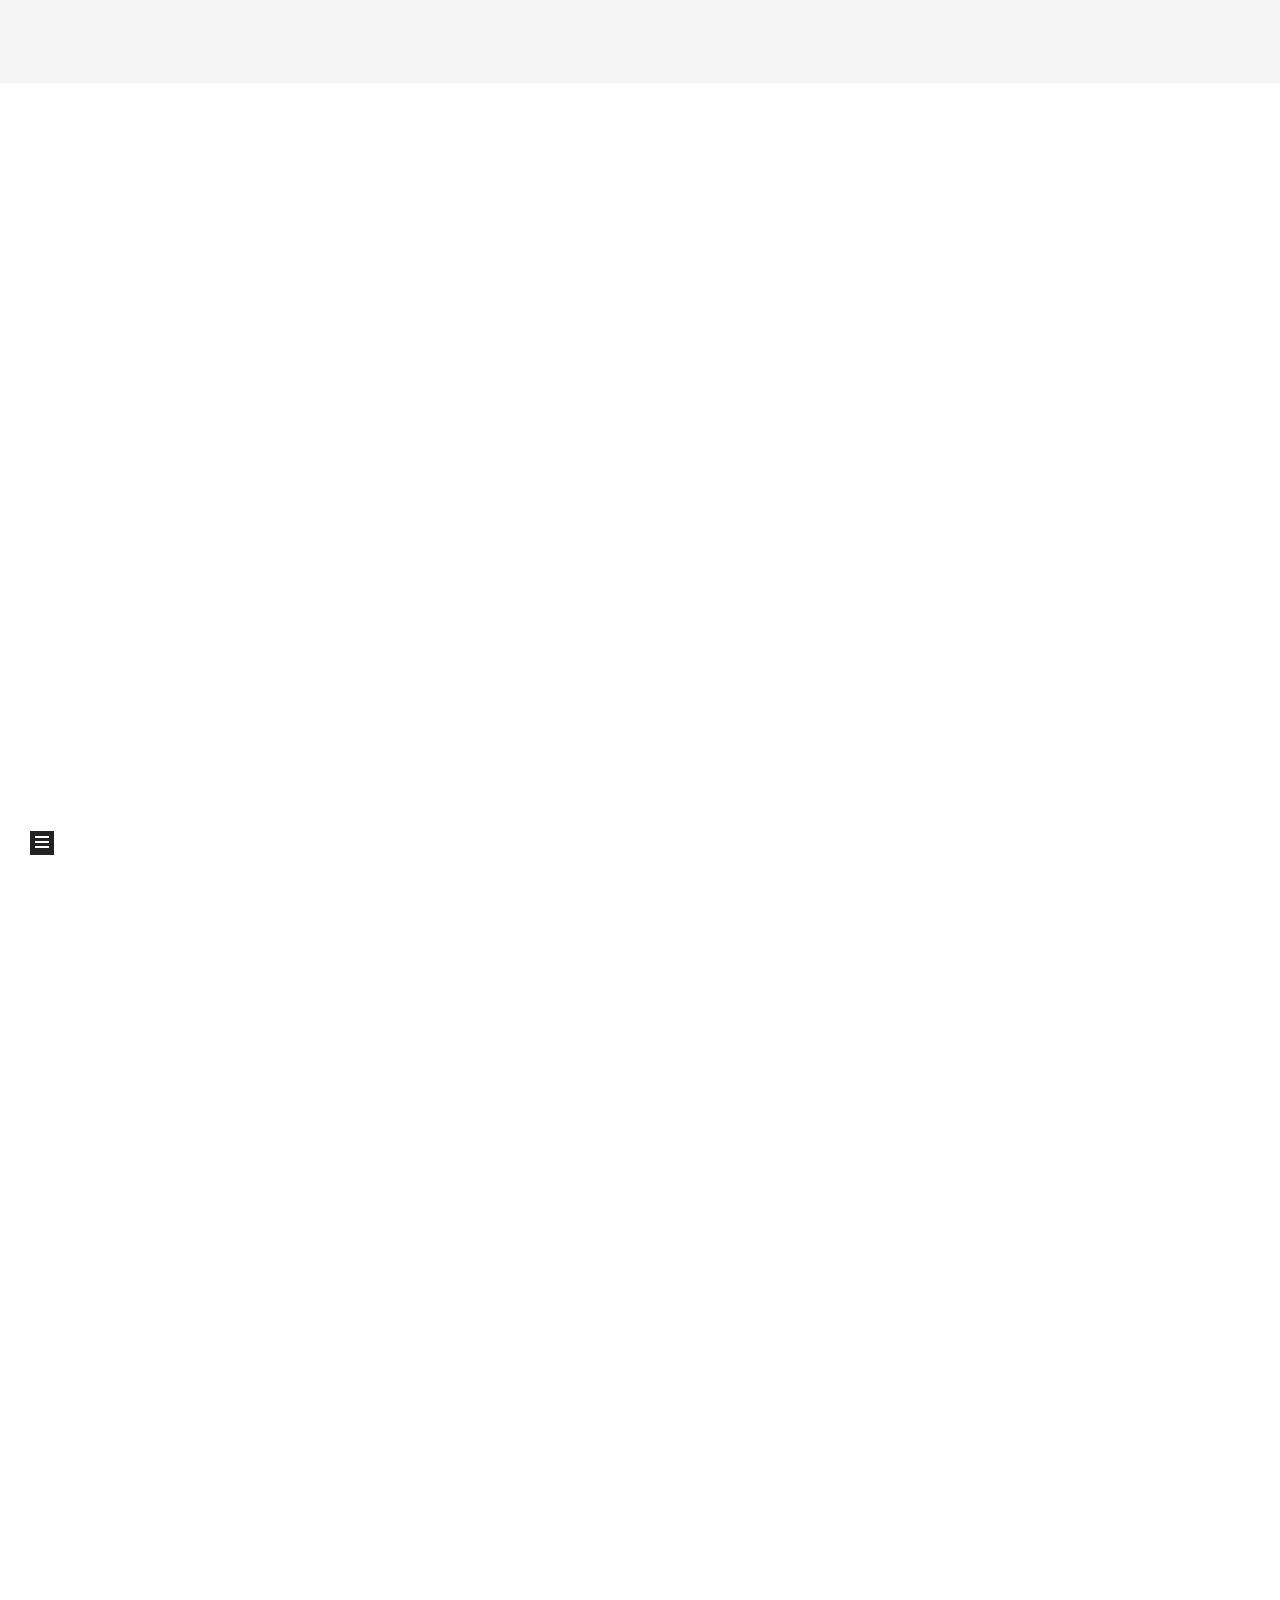
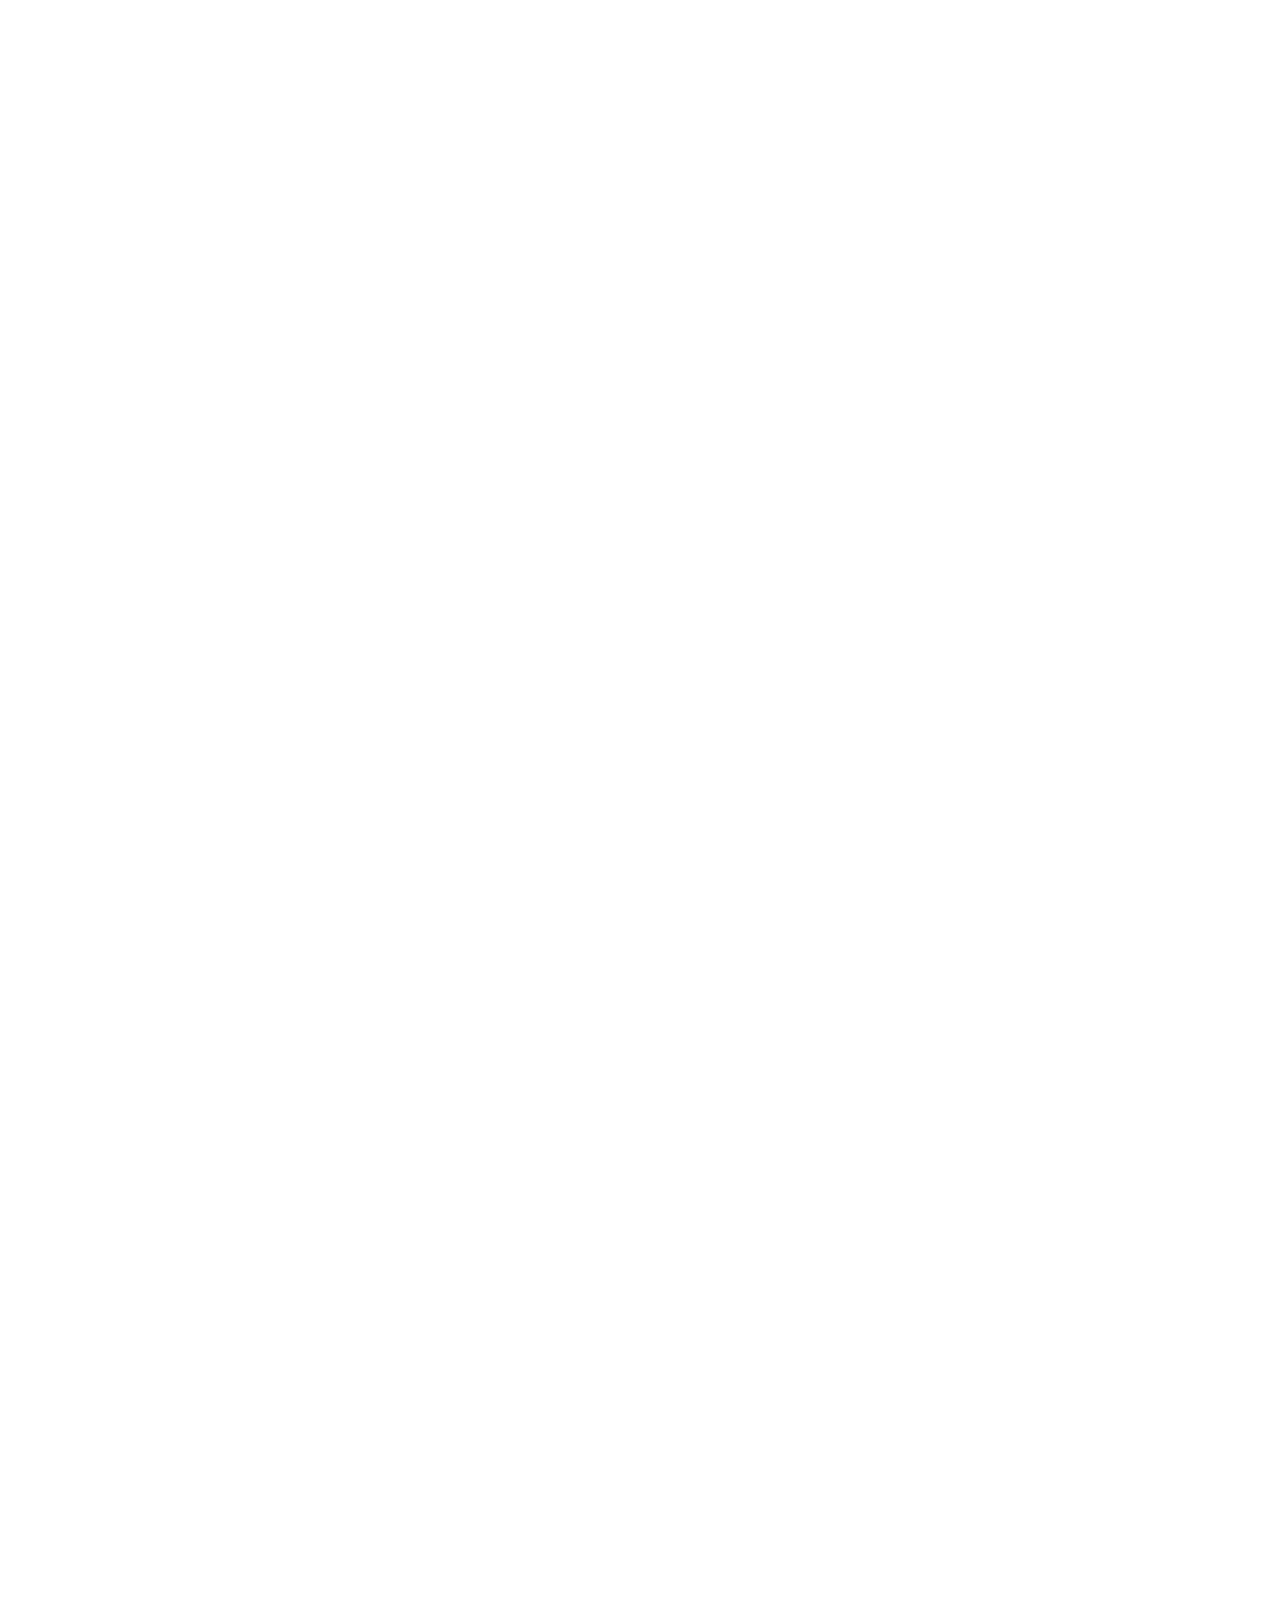
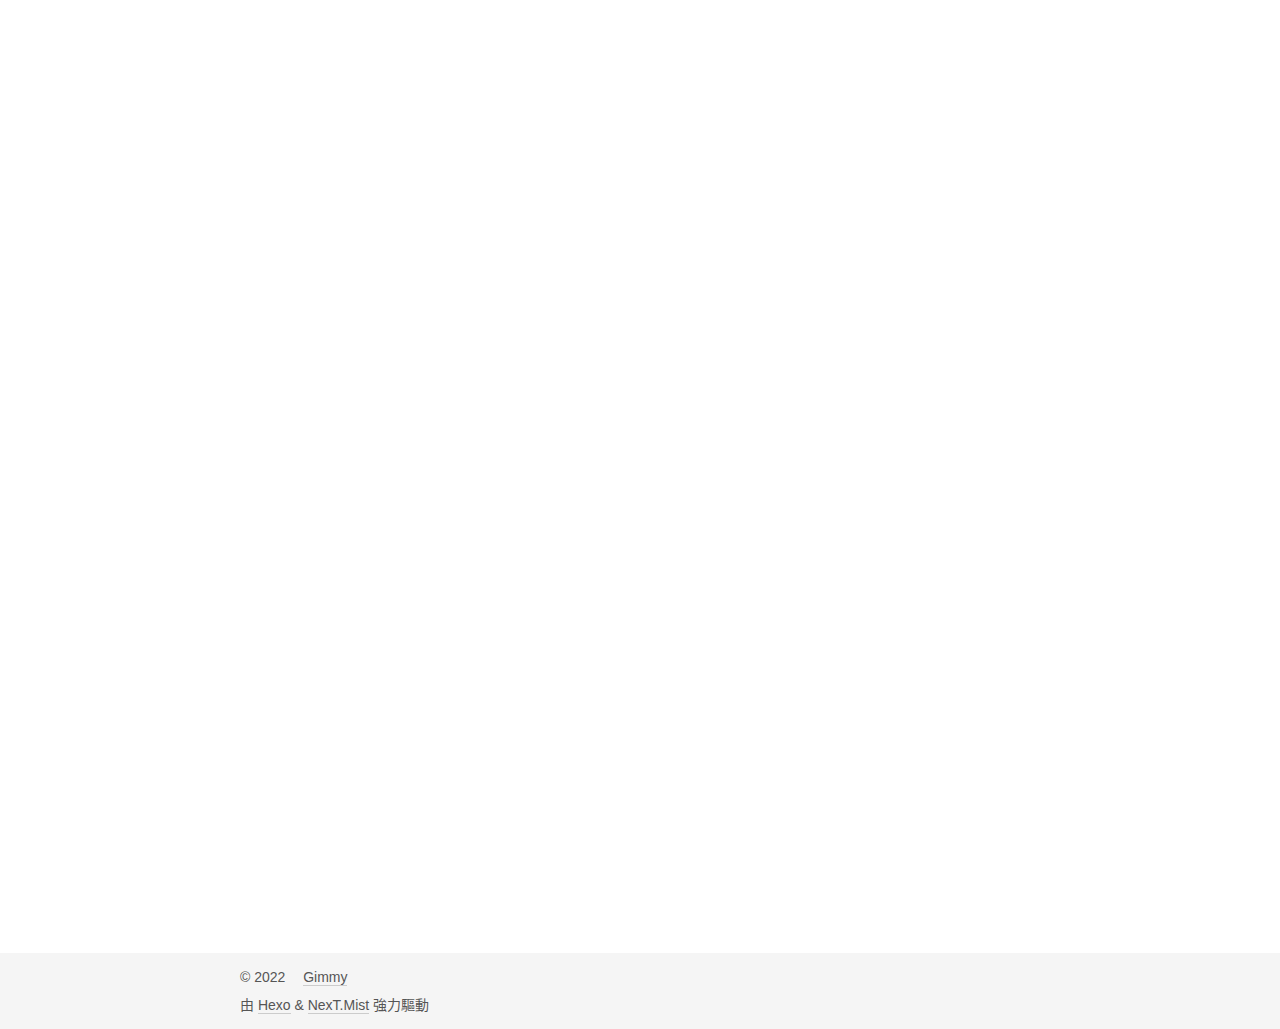
==== commit cf7e0ccf: "First Commit" ====
--- a/index.html
+++ b/index.html
@@ -17,13 +17,13 @@
 
 <script id="hexo-configurations">
     var NexT = window.NexT || {};
-    var CONFIG = {"hostname":"ltk228.github.io","root":"/","scheme":"Gemini","version":"7.8.0","exturl":false,"sidebar":{"position":"left","display":"post","padding":18,"offset":12,"onmobile":false},"copycode":{"enable":true,"show_result":true,"style":"default"},"back2top":{"enable":true,"sidebar":true,"scrollpercent":true},"bookmark":{"enable":false,"color":"#222","save":"auto"},"fancybox":false,"mediumzoom":false,"lazyload":false,"pangu":false,"comments":{"style":"tabs","active":null,"storage":true,"lazyload":false,"nav":null},"algolia":{"hits":{"per_page":10},"labels":{"input_placeholder":"Search for Posts","hits_empty":"We didn't find any results for the search: ${query}","hits_stats":"${hits} results found in ${time} ms"}},"localsearch":{"enable":false,"trigger":"auto","top_n_per_article":1,"unescape":false,"preload":false},"motion":{"enable":true,"async":false,"transition":{"post_block":"fadeIn","post_header":"slideDownIn","post_body":"slideDownIn","coll_header":"slideLeftIn","sidebar":"slideUpIn"}}};
+    var CONFIG = {"hostname":"ltk228.github.io","root":"/","scheme":"Mist","version":"7.8.0","exturl":false,"sidebar":{"position":"left","display":"post","padding":18,"offset":12,"onmobile":false},"copycode":{"enable":true,"show_result":true,"style":"default"},"back2top":{"enable":true,"sidebar":true,"scrollpercent":true},"bookmark":{"enable":false,"color":"#222","save":"auto"},"fancybox":false,"mediumzoom":false,"lazyload":false,"pangu":false,"comments":{"style":"tabs","active":null,"storage":true,"lazyload":false,"nav":null},"algolia":{"hits":{"per_page":10},"labels":{"input_placeholder":"Search for Posts","hits_empty":"We didn't find any results for the search: ${query}","hits_stats":"${hits} results found in ${time} ms"}},"localsearch":{"enable":false,"trigger":"auto","top_n_per_article":1,"unescape":false,"preload":false},"motion":{"enable":true,"async":false,"transition":{"post_block":"fadeIn","post_header":"slideDownIn","post_body":"slideDownIn","coll_header":"slideLeftIn","sidebar":"slideUpIn"}}};
   </script>
 
   <meta name="description" content="記錄學習的點點滴滴">
 <meta property="og:type" content="website">
 <meta property="og:title" content="Gimmy">
-<meta property="og:url" content="https://ltk228.github.io/">
+<meta property="og:url" content="https://ltk228.github.io/Python_portfolio/">
 <meta property="og:site_name" content="Gimmy">
 <meta property="og:description" content="記錄學習的點點滴滴">
 <meta property="og:locale" content="zh_TW">
@@ -31,7 +31,7 @@
 <meta property="article:tag" content="Gimmy, &#39;部落格&#39;">
 <meta name="twitter:card" content="summary">
 
-<link rel="canonical" href="https://ltk228.github.io/">
+<link rel="canonical" href="https://ltk228.github.io/Python_portfolio/">
 
 
 <script id="page-configurations">
@@ -117,11 +117,6 @@
     <a href="/" rel="section"><i class="fa fa-home fa-fw"></i>首頁</a>
 
   </li>
-        <li class="menu-item menu-item-about">
-
-    <a href="/about/" rel="section"><i class="fa fa-user fa-fw"></i>關於</a>
-
-  </li>
         <li class="menu-item menu-item-archives">
 
     <a href="/archives/" rel="section"><i class="fa fa-archive fa-fw"></i>歸檔</a>
@@ -151,76 +146,7 @@
   
   
   <article itemscope itemtype="http://schema.org/Article" class="post-block" lang="zh-TW">
-    <link itemprop="mainEntityOfPage" href="https://ltk228.github.io/hello-world/">
-
-    <span hidden itemprop="author" itemscope itemtype="http://schema.org/Person">
-      <meta itemprop="image" content="/images/avatar.gif">
-      <meta itemprop="name" content="Gimmy">
-      <meta itemprop="description" content="記錄學習的點點滴滴">
-    </span>
-
-    <span hidden itemprop="publisher" itemscope itemtype="http://schema.org/Organization">
-      <meta itemprop="name" content="Gimmy">
-    </span>
-      <header class="post-header">
-        <h2 class="post-title" itemprop="name headline">
-          
-            <a href="/hello-world/" class="post-title-link" itemprop="url">Hello World</a>
-        </h2>
-
-        <div class="post-meta">
-            <span class="post-meta-item">
-              <span class="post-meta-item-icon">
-                <i class="far fa-calendar"></i>
-              </span>
-              <span class="post-meta-item-text">發表於</span>
-              
-
-              <time title="創建時間：2022-01-01 12:51:35 / 修改時間：15:48:15" itemprop="dateCreated datePublished" datetime="2022-01-01T12:51:35+08:00">2022-01-01</time>
-            </span>
-
-          
-
-        </div>
-      </header>
-
-    
-    
-    
-    <div class="post-body" itemprop="articleBody">
-
-      
-          <p>Welcome to <a target="_blank" rel="noopener" href="https://hexo.io/">Hexo</a>! This is your very first post. Check <a target="_blank" rel="noopener" href="https://hexo.io/docs/">documentation</a> for more info. If you get any problems when using Hexo, you can find the answer in <a target="_blank" rel="noopener" href="https://hexo.io/docs/troubleshooting.html">troubleshooting</a> or you can ask me on <a target="_blank" rel="noopener" href="https://github.com/hexojs/hexo/issues">GitHub</a>.</p>
-<h2 id="Quick-Start"><a href="#Quick-Start" class="headerlink" title="Quick Start"></a>Quick Start</h2><h3 id="Create-a-new-post"><a href="#Create-a-new-post" class="headerlink" title="Create a new post"></a>Create a new post</h3><figure class="highlight bash"><table><tr><td class="gutter"><pre><span class="line">1</span><br></pre></td><td class="code"><pre><span class="line">$ hexo new <span class="string">&quot;My New Post&quot;</span></span><br></pre></td></tr></table></figure>
-
-<p>More info: <a target="_blank" rel="noopener" href="https://hexo.io/docs/writing.html">Writing</a></p>
-          <!--noindex-->
-            <div class="post-button">
-              <a class="btn" href="/hello-world/#more" rel="contents">
-                閱讀全文 &raquo;
-              </a>
-            </div>
-          <!--/noindex-->
-        
-      
-    </div>
-
-    
-    
-    
-      <footer class="post-footer">
-        <div class="post-eof"></div>
-      </footer>
-  </article>
-  
-  
-  
-
-      
-  
-  
-  <article itemscope itemtype="http://schema.org/Article" class="post-block" lang="zh-TW">
-    <link itemprop="mainEntityOfPage" href="https://ltk228.github.io/Python-Portfolio/">
+    <link itemprop="mainEntityOfPage" href="https://ltk228.github.io/Python_portfolio/Python-Portfolio/">
 
     <span hidden itemprop="author" itemscope itemtype="http://schema.org/Person">
       <meta itemprop="image" content="/images/avatar.gif">
@@ -243,10 +169,16 @@
                 <i class="far fa-calendar"></i>
               </span>
               <span class="post-meta-item-text">發表於</span>
-              
-
-              <time title="創建時間：2022-01-01 00:00:00 / 修改時間：15:51:22" itemprop="dateCreated datePublished" datetime="2022-01-01T00:00:00+08:00">2022-01-01</time>
+
+              <time title="創建時間：2022-01-01 00:00:00" itemprop="dateCreated datePublished" datetime="2022-01-01T00:00:00+08:00">2022-01-01</time>
             </span>
+              <span class="post-meta-item">
+                <span class="post-meta-item-icon">
+                  <i class="far fa-calendar-check"></i>
+                </span>
+                <span class="post-meta-item-text">更新於</span>
+                <time title="修改時間：2022-01-02 01:59:24" itemprop="dateModified" datetime="2022-01-02T01:59:24+08:00">2022-01-02</time>
+              </span>
             <span class="post-meta-item">
               <span class="post-meta-item-icon">
                 <i class="far fa-folder"></i>
@@ -268,15 +200,70 @@
     <div class="post-body" itemprop="articleBody">
 
       
-          <h1 id="影像處理"><a href="#影像處理" class="headerlink" title="影像處理"></a>影像處理</h1><p>　　利用 Python 的 coding，達到 Photoshop 的效果，如縮小畫質、去背及 blur 演算法，以下透過史丹佛老師撰寫的套件 - SimpleImage，進⾏影像偵測 (Pixel Detection)、像素操作 (Pixel Manipulation)、綠屛處理 (remove green screen) 等…技巧。</p>
-          <!--noindex-->
-            <div class="post-button">
-              <a class="btn" href="/Python-Portfolio/#more" rel="contents">
-                閱讀全文 &raquo;
-              </a>
-            </div>
-          <!--/noindex-->
-        
+          <h1 id="stanCode-基礎班課程作品"><a href="#stanCode-基礎班課程作品" class="headerlink" title="stanCode 基礎班課程作品"></a><a target="_blank" rel="noopener" href="https://stancode.tw/">stanCode</a> 基礎班課程作品</h1><h1 id="1-文字處理"><a href="#1-文字處理" class="headerlink" title="1. 文字處理"></a>1. 文字處理</h1><p>　　在文字處理中，學習應用變數、使用者輸入、運算子、函式、迴圈 (for loop and while loop) 及文字物件方法…等技巧。</p>
+<h2 id="1-1-火箭"><a href="#1-1-火箭" class="headerlink" title="1-1. 火箭"></a>1-1. 火箭</h2><p>　　主要是訓練<strong>巢狀迴圈</strong>的概念，就像剛學迴圈時，都會學到九九乘法表一樣，不過有趣的是可以輸入不同的數值，得到不同大小的火箭。</p>
+<p><img src="../img/Assignment3_rocket.gif" alt="Assignment3_rocket.gif"></p>
+<br>
+
+<h2 id="1-2-互補-DNA"><a href="#1-2-互補-DNA" class="headerlink" title="1-2. 互補 DNA"></a>1-2. 互補 DNA</h2><p>主要訓練如何將 coding 應用在生物技術的 DNA 序列工程，在 DNA 是有四種含氮鹼基組成的，分別是 A、T、C、G，其中 A 與 T 為互補鹼基、C 與 G 為互補鹼基，因此當我們輸入了一個序列，應該回傳互補的序列，如下：</p>
+<figure class="highlight bash"><table><tr><td class="gutter"><pre><span class="line">1</span><br><span class="line">2</span><br></pre></td><td class="code"><pre><span class="line">ACGTTG  <span class="comment"># 輸入的序列</span></span><br><span class="line">TGCAAC  <span class="comment"># 回傳的序列</span></span><br></pre></td></tr></table></figure>
+
+<p>　　另外，假如使用者忘記轉成大寫也沒關係，這邊會自動轉換成大寫，再回傳互補基因。</p>
+<p><img src="../img/Assignment3_complement.gif" alt="Assignment3_complement.gif"></p>
+<br>
+
+<h2 id="1-3-DNA-相似度"><a href="#1-3-DNA-相似度" class="headerlink" title="1-3. DNA 相似度"></a>1-3. DNA 相似度</h2><p>　　找出 DNA 序列工程的相似度，是一個很常見的應用，利用比較短的 DNA 序列，從比較長的序列中，找到配對率最高的片段。</p>
+<p><img src="../img/Assignment3_similarity.png" alt="DNA 相似度"></p>
+<p>Figure. DNA 相似度</p>
+<br>
+
+<p>　　以上方的圖來說，可以看到左側的圖片，5 個鹼基裡面只有 3 個配對，相似率是 40%，右側的圖片，有 4 個配對成功，相似率為 80%，因此我們就會挑出 較長的基因序列 這個片段 - TGATA。</p>
+<p>　　在示範中，先輸入一個較長的基因序列：ACTGACATTG，再輸入較短的基因序列：TGCCA，得到配對率最高的片段是 AC<u>TGACA</u>TTG；另一個示範中，主要呈現不論使用者輸入大寫或小寫英文，同樣不影響基因配對。</p>
+<p><img src="../img/Assignment3_similarity.gif" alt="Assignment3_similarity.gif"></p>
+<br>
+
+<h2 id="1-4-密碼學解密"><a href="#1-4-密碼學解密" class="headerlink" title="1-4. 密碼學解密"></a>1-4. 密碼學解密</h2><p>　　了解密碼學的基礎原理，如何加密與解密。以密碼學的入門 - 凱薩密碼為例，是透過平移單字來達到加密效果，舉例來說，如果原本的字母表第一個單字是 A，而透過平移 4 格後，A 從第一位置移動到第 5 格 (原本 E 的位置)，而 L 原本在第 12 格，移動後到了 16 格的位置。</p>
+<p><img src="../img/Assignment3_caesar.png" alt="上排為原本順序的字母表；下排為加密後的字母表。"></p>
+<p>Figure. 上排為原本順序的字母表；下排為加密後的字母表。</p>
+<br>
+
+<p>　　題目中主要以解密為主，在這裡以 WLLHA 單字為例，在平移 4 格解密後得到是 apple，另一格則是透過平移 7 格解密句子 (rhn TKx MAX UXLm!)，得知原來解密後的訊息是：You are the best!</p>
+<p><img src="../img/Assignment3_caesar.gif" alt="Assignment3_caesar.gif"></p>
+<br>
+
+<h2 id="1-5-猜單字"><a href="#1-5-猜單字" class="headerlink" title="1-5. 猜單字"></a>1-5. 猜單字</h2><ol>
+<li>首先，在遊戲開始的時候，會以底線顯示單字的長度，如果有猜到裡面的單字就會顯示該單字的位置。</li>
+<li>而在裡面的設定有個貼心設定，如果玩家誤觸到兩個單字或按到數字，只要不是輸入「一個英文單字」，就視為玩家輸入誤觸，所以不扣剩餘次數。</li>
+<li>如果剩餘次數歸零了，玩家依然沒能猜出單字，會印出這次的答案單字。</li>
+</ol>
+<p><img src="../img/Assignment3_hangman.gif" alt="Assignment3_hangman.gif"></p>
+<h1 id="2-影像處理"><a href="#2-影像處理" class="headerlink" title="2. 影像處理"></a>2. 影像處理</h1><p>　　利用 Python 撰寫達到 Photoshop 的效果，如尋找火災點、鏡像風景及圖片去背，以下透過史丹佛老師撰寫的套件 - SimpleImage，訓練影像偵測 (Pixel Detection)、像素操作 (Pixel Manipulation)、綠屛處理 (remove green screen) 等…技巧。</p>
+<h2 id="2-1-火災"><a href="#2-1-火災" class="headerlink" title="2-1. 火災"></a>2-1. 火災</h2><p>　　在影響處理中有一個很重要的應用，利用電腦偵測在森林內是否有火災，偵測到才能及時的通知當地政府災情。在本作品中會先測火災點 (紅點)，將火災點標註成紅色，並且將其他區域改為灰色。</p>
+<p><img src="../img/Assignment4_fire.png" alt="Figure. 火災影像處理前 (左圖) 與處理後 (右圖)"></p>
+<p>Figure. 火災影像處理前 (左圖) 與處理後 (右圖)</p>
+<br>
+
+<p><img src="../img/Assignment4_fire.gif" alt="Assignment4_fire.gif"></p>
+<br>
+
+<h2 id="2-2-鏡像"><a href="#2-2-鏡像" class="headerlink" title="2-2. 鏡像"></a>2-2. 鏡像</h2><p>　　如果我們將⼀個風景影像進行顛倒，並且上下並排，就可以創造湖⾯鏡像的效果。</p>
+<p><img src="../img/Assignment4_mirror.png" alt="Figure. 風景圖進行鏡像處理前 (左圖) 與處理後 (右圖)"></p>
+<p>Figure. 風景圖進行鏡像處理前 (左圖) 與處理後 (右圖)</p>
+<br>
+
+<p><img src="../img/Assignment4_mirror.gif" alt="Assignment4_mirror.gif"></p>
+<br>
+
+<h2 id="2-3-圖片去背"><a href="#2-3-圖片去背" class="headerlink" title="2-3. 圖片去背"></a>2-3. 圖片去背</h2><p>　　圖片去除背景是一個常見的處理，練習裡有兩個素材，分別綠色背景的人照與背景圖片，在這裡的需要將綠色背景的人物修圖到背景中。</p>
+<img alt="Figure. 合成照片處理前 (左圖) 與處理後 (右圖)" src="../img/Assignment4_greenscreen.png" />
+
+<p>Figure. 合成照片處理前 (左圖) 與處理後 (右圖)</p>
+<br>
+
+<img alt="Assignment4_greenscreen.gif" src="../img/Assignment4_greenscreen.gif" />
+
+
+<br>
       
     </div>
 
@@ -357,7 +344,7 @@
       <div class="site-state-item site-state-posts">
           <a href="/archives/">
         
-          <span class="site-state-item-count">2</span>
+          <span class="site-state-item-count">1</span>
           <span class="site-state-item-name">文章</span>
         </a>
       </div>
@@ -403,7 +390,7 @@
   </span>
   <span class="author" itemprop="copyrightHolder"><a target="_blank" rel="noopener" href='https://github.com/LTK228'>Gimmy</a></span>
 </div>
-  <div class="powered-by">由 <a href="https://hexo.io/" class="theme-link" rel="noopener" target="_blank">Hexo</a> & <a href="https://theme-next.org/" class="theme-link" rel="noopener" target="_blank">NexT.Gemini</a> 強力驅動
+  <div class="powered-by">由 <a href="https://hexo.io/" class="theme-link" rel="noopener" target="_blank">Hexo</a> & <a href="https://mist.theme-next.org/" class="theme-link" rel="noopener" target="_blank">NexT.Mist</a> 強力驅動
   </div>
 
         
@@ -429,7 +416,7 @@
 <script src="/js/motion.js"></script>
 
 
-<script src="/js/schemes/pisces.js"></script>
+<script src="/js/schemes/muse.js"></script>
 
 
 <script src="/js/next-boot.js"></script>
--- a/css/main.css
+++ b/css/main.css
@@ -1,22 +1,22 @@
 :root {
-  --body-bg-color: #eee;
-  --content-bg-color: #fff;
+  --body-bg-color: #fff;
+  --content-bg-color: #f5f5f5;
   --card-bg-color: #f5f5f5;
   --text-color: #555;
   --blockquote-color: #666;
   --link-color: #555;
   --link-hover-color: #222;
-  --brand-color: #fff;
-  --brand-hover-color: #fff;
+  --brand-color: #222;
+  --brand-hover-color: #222;
   --table-row-odd-bg-color: #f9f9f9;
   --table-row-hover-bg-color: #f5f5f5;
-  --menu-item-bg-color: #f5f5f5;
-  --btn-default-bg: #fff;
-  --btn-default-color: #555;
-  --btn-default-border-color: #555;
-  --btn-default-hover-bg: #222;
-  --btn-default-hover-color: #fff;
-  --btn-default-hover-border-color: #222;
+  --menu-item-bg-color: #ddd;
+  --btn-default-bg: transparent;
+  --btn-default-color: var(--link-color);
+  --btn-default-border-color: var(--link-color);
+  --btn-default-hover-bg: transparent;
+  --btn-default-hover-color: var(--link-hover-color);
+  --btn-default-hover-border-color: var(--link-hover-color);
 }
 html {
   line-height: 1.15; /* 1 */
@@ -221,7 +221,7 @@
 }
 a,
 span.exturl {
-  border-bottom: 1px solid #999;
+  border-bottom: 1px solid #ccc;
   color: var(--link-color);
   outline: 0;
   text-decoration: none;
@@ -314,7 +314,7 @@
 .btn {
   background: var(--btn-default-bg);
   border: 2px solid var(--btn-default-border-color);
-  border-radius: 2px;
+  border-radius: 0;
   color: var(--btn-default-color);
   display: inline-block;
   font-size: 0.875em;
@@ -946,16 +946,16 @@
 }
 .main-inner {
   margin: 0 auto;
-  width: calc(100% - 20px);
+  width: 700px;
 }
 @media (min-width: 1200px) {
   .main-inner {
-    width: 1160px;
+    width: 800px;
   }
 }
 @media (min-width: 1600px) {
   .main-inner {
-    width: 73%;
+    width: 900px;
   }
 }
 @media (max-width: 767px) {
@@ -968,16 +968,16 @@
 }
 .header-inner {
   margin: 0 auto;
-  width: calc(100% - 20px);
+  width: 700px;
 }
 @media (min-width: 1200px) {
   .header-inner {
-    width: 1160px;
+    width: 800px;
   }
 }
 @media (min-width: 1600px) {
   .header-inner {
-    width: 73%;
+    width: 900px;
   }
 }
 .site-brand-container {
@@ -991,7 +991,7 @@
 }
 .site-meta {
   flex-grow: 1;
-  text-align: center;
+  text-align: left;
 }
 @media (max-width: 767px) {
   .site-meta {
@@ -1016,7 +1016,7 @@
   margin: 0;
 }
 .site-subtitle {
-  color: #ddd;
+  color: #999;
   font-size: 0.8125em;
   margin: 10px 0;
 }
@@ -1160,22 +1160,22 @@
   display: inline-block;
 }
 .site-author-image {
-  border: 1px solid #eee;
+  border: 2px solid #333;
   display: block;
   margin: 0 auto;
-  max-width: 120px;
+  max-width: 96px;
   padding: 2px;
 }
 .site-author-name {
-  color: var(--text-color);
-  font-weight: 600;
-  margin: 0;
+  color: #f5f5f5;
+  font-weight: normal;
+  margin: 5px 0 0;
   text-align: center;
 }
 .site-description {
   color: #999;
-  font-size: 0.8125em;
-  margin-top: 0;
+  font-size: 1em;
+  margin-top: 5px;
   text-align: center;
 }
 .links-of-author {
@@ -1192,7 +1192,7 @@
 }
 .links-of-author a::before,
 .links-of-author span.exturl::before {
-  background: #e2e0f4;
+  background: #ffff3c;
   border-radius: 50%;
   content: ' ';
   display: inline-block;
@@ -1270,7 +1270,7 @@
 }
 .sidebar-nav li {
   border-bottom: 1px solid transparent;
-  color: var(--text-color);
+  color: #666;
   cursor: pointer;
   display: inline-block;
   font-size: 0.875em;
@@ -1279,14 +1279,14 @@
   margin-left: 10px;
 }
 .sidebar-nav li:hover {
-  color: #fc6423;
+  color: #f5f5f5;
 }
 .sidebar-nav .sidebar-nav-active {
-  border-bottom-color: #fc6423;
-  color: #fc6423;
+  border-bottom-color: #87daff;
+  color: #87daff;
 }
 .sidebar-nav .sidebar-nav-active:hover {
-  color: #fc6423;
+  color: #87daff;
 }
 .sidebar-panel {
   display: none;
@@ -1315,7 +1315,7 @@
   }
 }
 .sidebar-toggle:hover .toggle-line {
-  background: #fc6423;
+  background: #87daff;
 }
 .post-toc {
   font-size: 0.875em;
@@ -1354,14 +1354,14 @@
   display: block;
 }
 .post-toc .nav .active > a {
-  border-bottom-color: #fc6423;
-  color: #fc6423;
+  border-bottom-color: #87daff;
+  color: #87daff;
 }
 .post-toc .nav .active-current > a {
-  color: #fc6423;
+  color: #87daff;
 }
 .post-toc .nav .active-current > a:hover {
-  color: #fc6423;
+  color: #87daff;
 }
 .site-state {
   display: flex;
@@ -1376,20 +1376,20 @@
   padding: 0 15px;
 }
 .site-state-item:not(:first-child) {
-  border-left: 1px solid #eee;
+  border-left: 1px solid #333;
 }
 .site-state-item a {
   border-bottom: none;
 }
 .site-state-item-count {
   display: block;
-  font-size: 1em;
+  font-size: 1.25em;
   font-weight: 600;
   text-align: center;
 }
 .site-state-item-name {
-  color: #999;
-  font-size: 0.8125em;
+  color: inherit;
+  font-size: 0.875em;
 }
 .footer {
   color: #999;
@@ -1406,16 +1406,16 @@
   box-sizing: border-box;
   margin: 0 auto;
   text-align: center;
-  width: calc(100% - 20px);
+  width: 700px;
 }
 @media (min-width: 1200px) {
   .footer-inner {
-    width: 1160px;
+    width: 800px;
   }
 }
 @media (min-width: 1600px) {
   .footer-inner {
-    width: 73%;
+    width: 900px;
   }
 }
 .languages {
@@ -1513,7 +1513,7 @@
 }
 .back-to-top.back-to-top-on {
   cursor: pointer;
-  opacity: 0.6;
+  opacity: 1;
 }
 .back-to-top.back-to-top-on:hover {
   opacity: 0.8;
@@ -2158,432 +2158,244 @@
 .tag-cloud a:hover {
   color: var(--link-hover-color) !important;
 }
-.header {
-  margin: 0 auto;
-  position: relative;
-  width: calc(100% - 20px);
-}
-@media (min-width: 1200px) {
-  .header {
-    width: 1160px;
-  }
-}
-@media (min-width: 1600px) {
-  .header {
-    width: 73%;
-  }
-}
-@media (max-width: 991px) {
-  .header {
-    width: auto;
-  }
-}
-.header-inner {
-  background: var(--content-bg-color);
-  border-radius: initial;
-  box-shadow: 0 2px 2px 0 rgba(0,0,0,0.12), 0 3px 1px -2px rgba(0,0,0,0.06), 0 1px 5px 0 rgba(0,0,0,0.12);
-  overflow: hidden;
-  padding: 0;
-  position: absolute;
-  top: 0;
-  width: 240px;
-}
-@media (min-width: 1200px) {
-  .header-inner {
-    width: 240px;
-  }
-}
-@media (max-width: 991px) {
-  .header-inner {
-    border-radius: initial;
-    position: relative;
-    width: auto;
-  }
+hr {
+  height: 2px;
+  margin: 20px 0;
+}
+.btn {
+  padding: 0 10px;
+}
+.headband {
+  display: none;
 }
 .main-inner {
-  align-items: flex-start;
-  display: flex;
-  justify-content: space-between;
-  flex-direction: row-reverse;
-}
-@media (max-width: 991px) {
+  padding-bottom: 80px;
+}
+@media (max-width: 767px) {
   .main-inner {
     width: auto;
   }
 }
-.content-wrap {
+.content {
+  padding-top: 80px;
+}
+@media (max-width: 767px) {
+  .content {
+    padding-top: 60px;
+  }
+}
+.pagination {
+  margin: 120px 0 0;
+  text-align: left;
+}
+@media (max-width: 767px) {
+  .pagination {
+    margin: 80px 10px 0;
+    text-align: center;
+  }
+}
+.footer {
   background: var(--content-bg-color);
-  border-radius: initial;
-  box-shadow: 0 2px 2px 0 rgba(0,0,0,0.12), 0 3px 1px -2px rgba(0,0,0,0.06), 0 1px 5px 0 rgba(0,0,0,0.12);
-  box-sizing: border-box;
-  padding: 40px;
-  width: calc(100% - 252px);
-}
-@media (max-width: 991px) {
-  .content-wrap {
-    border-radius: initial;
-    padding: 20px;
-    width: 100%;
-  }
+  color: var(--text-color);
+  padding: 10px 0;
 }
 .footer-inner {
-  padding-left: 260px;
-}
-.back-to-top {
-  left: auto;
-  right: 30px;
-}
-@media (max-width: 991px) {
-  .back-to-top {
-    right: 20px;
-  }
-}
-@media (max-width: 991px) {
+  text-align: left;
+}
+@media (max-width: 767px) {
   .footer-inner {
-    padding-left: 0;
-    padding-right: 0;
+    text-align: center;
     width: auto;
   }
 }
-.site-brand-container {
-  background: #222;
-}
-@media (max-width: 991px) {
-  .site-brand-container {
-    box-shadow: 0 0 16px rgba(0,0,0,0.5);
+.header {
+  background: var(--content-bg-color);
+}
+.header-inner {
+  align-items: center;
+  display: flex;
+  padding: 20px 0;
+}
+@media (max-width: 767px) {
+  .header-inner {
+    display: block;
+    padding: 10px 0;
+    width: auto;
   }
 }
 .site-meta {
-  padding: 20px 0;
-}
-.brand {
-  padding: 0;
+  line-height: normal;
+}
+.site-meta .brand {
+  padding: 2px 1px;
+}
+@media (max-width: 767px) {
+  .site-meta .brand {
+    display: block;
+  }
+}
+.site-meta .site-title {
+  font-weight: bolder;
+}
+.logo-line-before,
+.logo-line-after {
+  display: block;
+  margin: 0 auto;
+  overflow: hidden;
+  width: 75%;
+}
+@media (max-width: 767px) {
+  .logo-line-before,
+  .logo-line-after {
+    display: none;
+  }
+}
+.logo-line-before i,
+.logo-line-after i {
+  background: var(--brand-color);
+  display: block;
+  height: 2px;
+  position: relative;
+}
+.use-motion .logo-line-before i {
+  left: -100%;
+}
+.use-motion .logo-line-after i {
+  right: -100%;
 }
 .site-subtitle {
-  margin: 10px 10px 0;
-}
-.custom-logo-image {
-  margin-top: 20px;
-}
-@media (max-width: 991px) {
-  .custom-logo-image {
-    display: none;
-  }
-}
-@media (min-width: 768px) and (max-width: 991px) {
-  .site-nav-toggle,
-  .site-nav-right {
-    display: flex;
-    flex-direction: column;
-    justify-content: center;
-  }
-}
-.site-nav-toggle .toggle,
-.site-nav-right .toggle {
-  color: #fff;
-}
-.site-nav-toggle .toggle .toggle-line,
-.site-nav-right .toggle .toggle-line {
-  background: #fff;
-}
-@media (min-width: 768px) and (max-width: 991px) {
+  display: none;
+}
+.site-nav {
+  flex-grow: 1;
+}
+@media (max-width: 767px) {
   .site-nav {
-    display: none;
-  }
+    padding: 10px 10px 0;
+  }
+}
+.menu {
+  margin: 0;
 }
 .menu .menu-item {
-  display: block;
   margin: 0;
+}
+@media (max-width: 767px) {
+  .menu .menu-item {
+    margin-top: 5px;
+  }
 }
 .menu .menu-item a,
 .menu .menu-item span.exturl {
-  padding: 5px 20px;
-  position: relative;
+  border-radius: 2px;
+  padding: 0 10px;
+  transition-property: background;
+}
+@media (max-width: 767px) {
+  .menu .menu-item a,
+  .menu .menu-item span.exturl {
+    text-align: left;
+  }
+}
+.menu .menu-item .badge {
+  background: #fff;
+  border-radius: 10px;
+  color: #555;
+  padding: 1px 4px;
+  text-shadow: 1px 1px 0 rgba(0,0,0,0.1);
+}
+.posts-expand.index .post-title,
+.posts-expand.index .post-meta {
   text-align: left;
-  transition-property: background-color;
-}
-@media (max-width: 991px) {
-  .menu .menu-item.menu-item-search {
-    display: none;
-  }
-}
-.menu .menu-item .badge {
+}
+@media (max-width: 767px) {
+  .posts-expand.index .post-title,
+  .posts-expand.index .post-meta {
+    text-align: center;
+  }
+}
+.posts-expand.index .post-meta {
+  margin: 5px 0 20px 0;
+}
+.posts-expand .post-eof {
+  display: none;
+}
+.posts-expand .post-block:not(:first-child) {
+  margin-top: 120px;
+}
+.posts-expand .post-title,
+.posts-expand .post-meta {
+  text-align: center;
+}
+.posts-expand .post-body img {
+  margin-left: 0;
+}
+.posts-expand .post-tags {
+  text-align: left;
+}
+.posts-expand .post-tags a {
+  background: #f5f5f5;
+  border-bottom: none;
+  padding: 1px 5px;
+}
+.posts-expand .post-tags a:hover {
   background: #ccc;
-  border-radius: 10px;
-  color: #fff;
-  float: right;
-  padding: 2px 5px;
-  text-shadow: 1px 1px 0 rgba(0,0,0,0.1);
-  vertical-align: middle;
-}
-.main-menu .menu-item-active a::after {
-  background: #bbb;
-  border-radius: 50%;
-  content: ' ';
-  height: 6px;
-  margin-top: -3px;
-  position: absolute;
-  right: 15px;
-  top: 50%;
-  width: 6px;
+}
+.posts-expand .post-nav {
+  margin-top: 40px;
+}
+.post-button {
+  margin-top: 20px;
+  text-align: left;
+}
+.post-button .btn {
+  background: none;
+  border: 0;
+  border-bottom: 2px solid var(--btn-default-border-color);
+  padding: 0;
+  transition-property: border;
+}
+.post-button .btn:hover {
+  border-bottom-color: var(--btn-default-hover-border-color);
+}
+.sidebar {
+  left: -320px;
+}
+.sidebar.sidebar-active {
+  left: 0;
+}
+.sidebar {
+  width: 320px;
+  z-index: 1200;
+  transition-delay: 0s;
+  transition-duration: 0.2s;
+  transition-timing-function: ease-out;
+}
+.sidebar a,
+.sidebar span.exturl {
+  border-bottom-color: #555;
+  color: #999;
+}
+.sidebar a:hover,
+.sidebar span.exturl:hover {
+  border-bottom-color: #eee;
+  color: #eee;
+}
+.links-of-blogroll-item {
+  padding: 2px 10px;
+}
+.links-of-blogroll-item a,
+.links-of-blogroll-item span.exturl {
+  box-sizing: border-box;
+  display: inline-block;
+  max-width: 280px;
+  overflow: hidden;
+  text-overflow: ellipsis;
+  white-space: nowrap;
 }
 .sub-menu {
-  background: var(--content-bg-color);
-  border-bottom: 1px solid #ddd;
-  margin: 0;
-  padding: 6px 0;
+  margin: 10px 0;
 }
 .sub-menu .menu-item {
   display: inline-block;
 }
-.sub-menu .menu-item a,
-.sub-menu .menu-item span.exturl {
-  background: transparent;
-  margin: 5px 10px;
-  padding: initial;
-}
-.sub-menu .menu-item a:hover,
-.sub-menu .menu-item span.exturl:hover {
-  background: transparent;
-  color: #fc6423;
-}
-.sub-menu .menu-item-active a {
-  border-bottom-color: #fc6423;
-  color: #fc6423;
-}
-.sub-menu .menu-item-active a:hover {
-  border-bottom-color: #fc6423;
-}
-.sidebar {
-  background: var(--body-bg-color);
-  box-shadow: none;
-  margin-top: 100%;
-  position: static;
-  width: 240px;
-}
-@media (max-width: 991px) {
-  .sidebar {
-    display: none;
-  }
-}
-.sidebar-toggle {
-  display: none;
-}
-.sidebar-inner {
-  background: var(--content-bg-color);
-  border-radius: initial;
-  box-shadow: 0 2px 2px 0 rgba(0,0,0,0.12), 0 3px 1px -2px rgba(0,0,0,0.06), 0 1px 5px 0 rgba(0,0,0,0.12), 0 -1px 0.5px 0 rgba(0,0,0,0.09);
-  box-sizing: border-box;
-  color: var(--text-color);
-  width: 240px;
-  opacity: 0;
-}
-.sidebar-inner.affix {
-  position: fixed;
-  top: 12px;
-}
-.sidebar-inner.affix-bottom {
-  position: absolute;
-}
-.site-state-item {
-  padding: 0 10px;
-}
-.sidebar-button {
-  border-bottom: 1px dotted #ccc;
-  border-top: 1px dotted #ccc;
-  margin-top: 10px;
-  text-align: center;
-}
-.sidebar-button a {
-  border: 0;
-  color: #fc6423;
-  display: block;
-}
-.sidebar-button a:hover {
-  background: none;
-  border: 0;
-  color: #e34603;
-}
-.sidebar-button a:hover .fa,
-.sidebar-button a:hover .fab,
-.sidebar-button a:hover .far,
-.sidebar-button a:hover .fas {
-  color: #e34603;
-}
-.links-of-author {
-  display: flex;
-  flex-wrap: wrap;
-  margin-top: 10px;
-  justify-content: center;
-}
-.links-of-author-item {
-  margin: 5px 0 0;
-  width: 50%;
-}
-.links-of-author-item a,
-.links-of-author-item span.exturl {
-  box-sizing: border-box;
-  display: inline-block;
-  margin-bottom: 0;
-  margin-right: 0;
-  max-width: 216px;
-  overflow: hidden;
-  padding: 0 5px;
-  text-overflow: ellipsis;
-  white-space: nowrap;
-}
-.links-of-author-item a,
-.links-of-author-item span.exturl {
-  border-bottom: none;
-  display: block;
-  text-decoration: none;
-}
-.links-of-author-item a::before,
-.links-of-author-item span.exturl::before {
-  display: none;
-}
-.links-of-author-item a:hover,
-.links-of-author-item span.exturl:hover {
-  background: var(--body-bg-color);
-  border-radius: 4px;
-}
-.links-of-author-item .fa,
-.links-of-author-item .fab,
-.links-of-author-item .far,
-.links-of-author-item .fas {
-  margin-right: 2px;
-}
-.links-of-blogroll-item {
-  padding: 0;
-}
-.back-to-top {
-  background: var(--body-bg-color);
-  margin: -4px -10px -18px;
-}
-.back-to-top.back-to-top-on {
-  margin-top: 16px;
-}
-.content-wrap {
-  background: initial;
-  box-shadow: initial;
-  padding: initial;
-}
-.post-block {
-  background: var(--content-bg-color);
-  border-radius: initial;
-  box-shadow: 0 2px 2px 0 rgba(0,0,0,0.12), 0 3px 1px -2px rgba(0,0,0,0.06), 0 1px 5px 0 rgba(0,0,0,0.12);
-  padding: 40px;
-}
-.post-block + .post-block {
-  border-radius: initial;
-  box-shadow: 0 2px 2px 0 rgba(0,0,0,0.12), 0 3px 1px -2px rgba(0,0,0,0.06), 0 1px 5px 0 rgba(0,0,0,0.12), 0 -1px 0.5px 0 rgba(0,0,0,0.09);
-  margin-top: 12px;
-}
-.comments {
-  background: var(--content-bg-color);
-  border-radius: initial;
-  box-shadow: 0 2px 2px 0 rgba(0,0,0,0.12), 0 3px 1px -2px rgba(0,0,0,0.06), 0 1px 5px 0 rgba(0,0,0,0.12), 0 -1px 0.5px 0 rgba(0,0,0,0.09);
-  margin-top: 12px;
-  padding: 40px;
-}
-.tabs-comment {
-  margin-top: 1em;
-}
-.content {
-  padding-top: initial;
-}
-.post-eof {
-  display: none;
-}
-.pagination {
-  background: var(--content-bg-color);
-  border-radius: initial;
-  border-top: initial;
-  box-shadow: 0 2px 2px 0 rgba(0,0,0,0.12), 0 3px 1px -2px rgba(0,0,0,0.06), 0 1px 5px 0 rgba(0,0,0,0.12), 0 -1px 0.5px 0 rgba(0,0,0,0.09);
-  margin: 12px 0 0;
-  padding: 10px 0 10px;
-}
-.pagination .prev,
-.pagination .next,
-.pagination .page-number {
-  margin-bottom: initial;
-  top: initial;
-}
-.main {
-  padding-bottom: initial;
-}
-.footer {
-  bottom: auto;
-}
-.sub-menu {
-  border-bottom: initial;
-  box-shadow: 0 2px 2px 0 rgba(0,0,0,0.12), 0 3px 1px -2px rgba(0,0,0,0.06), 0 1px 5px 0 rgba(0,0,0,0.12);
-}
-.sub-menu + .content .post-block {
-  box-shadow: 0 2px 2px 0 rgba(0,0,0,0.12), 0 3px 1px -2px rgba(0,0,0,0.06), 0 1px 5px 0 rgba(0,0,0,0.12), 0 -1px 0.5px 0 rgba(0,0,0,0.09);
-  margin-top: 12px;
-}
-@media (min-width: 768px) and (max-width: 991px) {
-  .sub-menu + .content .post-block {
-    margin-top: 10px;
-  }
-}
-@media (max-width: 767px) {
-  .sub-menu + .content .post-block {
-    margin-top: 8px;
-  }
-}
-.post-body h1,
-.post-body h2 {
-  border-bottom: 1px solid #eee;
-}
-.post-body h3 {
-  border-bottom: 1px dotted #eee;
-}
-@media (min-width: 768px) and (max-width: 991px) {
-  .content-wrap {
-    padding: 10px;
-  }
-  .posts-expand .post-button {
-    margin-top: 20px;
-  }
-  .post-block {
-    border-radius: initial;
-    box-shadow: 0 2px 2px 0 rgba(0,0,0,0.12), 0 3px 1px -2px rgba(0,0,0,0.06), 0 1px 5px 0 rgba(0,0,0,0.12), 0 -1px 0.5px 0 rgba(0,0,0,0.09);
-    padding: 20px;
-  }
-  .post-block + .post-block {
-    margin-top: 10px;
-  }
-  .comments {
-    margin-top: 10px;
-    padding: 10px 20px;
-  }
-  .pagination {
-    margin: 10px 0 0;
-  }
-}
-@media (max-width: 767px) {
-  .content-wrap {
-    padding: 8px;
-  }
-  .posts-expand .post-button {
-    margin: 12px 0;
-  }
-  .post-block {
-    border-radius: initial;
-    box-shadow: 0 2px 2px 0 rgba(0,0,0,0.12), 0 3px 1px -2px rgba(0,0,0,0.06), 0 1px 5px 0 rgba(0,0,0,0.12), 0 -1px 0.5px 0 rgba(0,0,0,0.09);
-    min-height: auto;
-    padding: 12px;
-  }
-  .post-block + .post-block {
-    margin-top: 8px;
-  }
-  .comments {
-    margin-top: 8px;
-    padding: 10px 12px;
-  }
-  .pagination {
-    margin: 8px 0 0;
-  }
-}
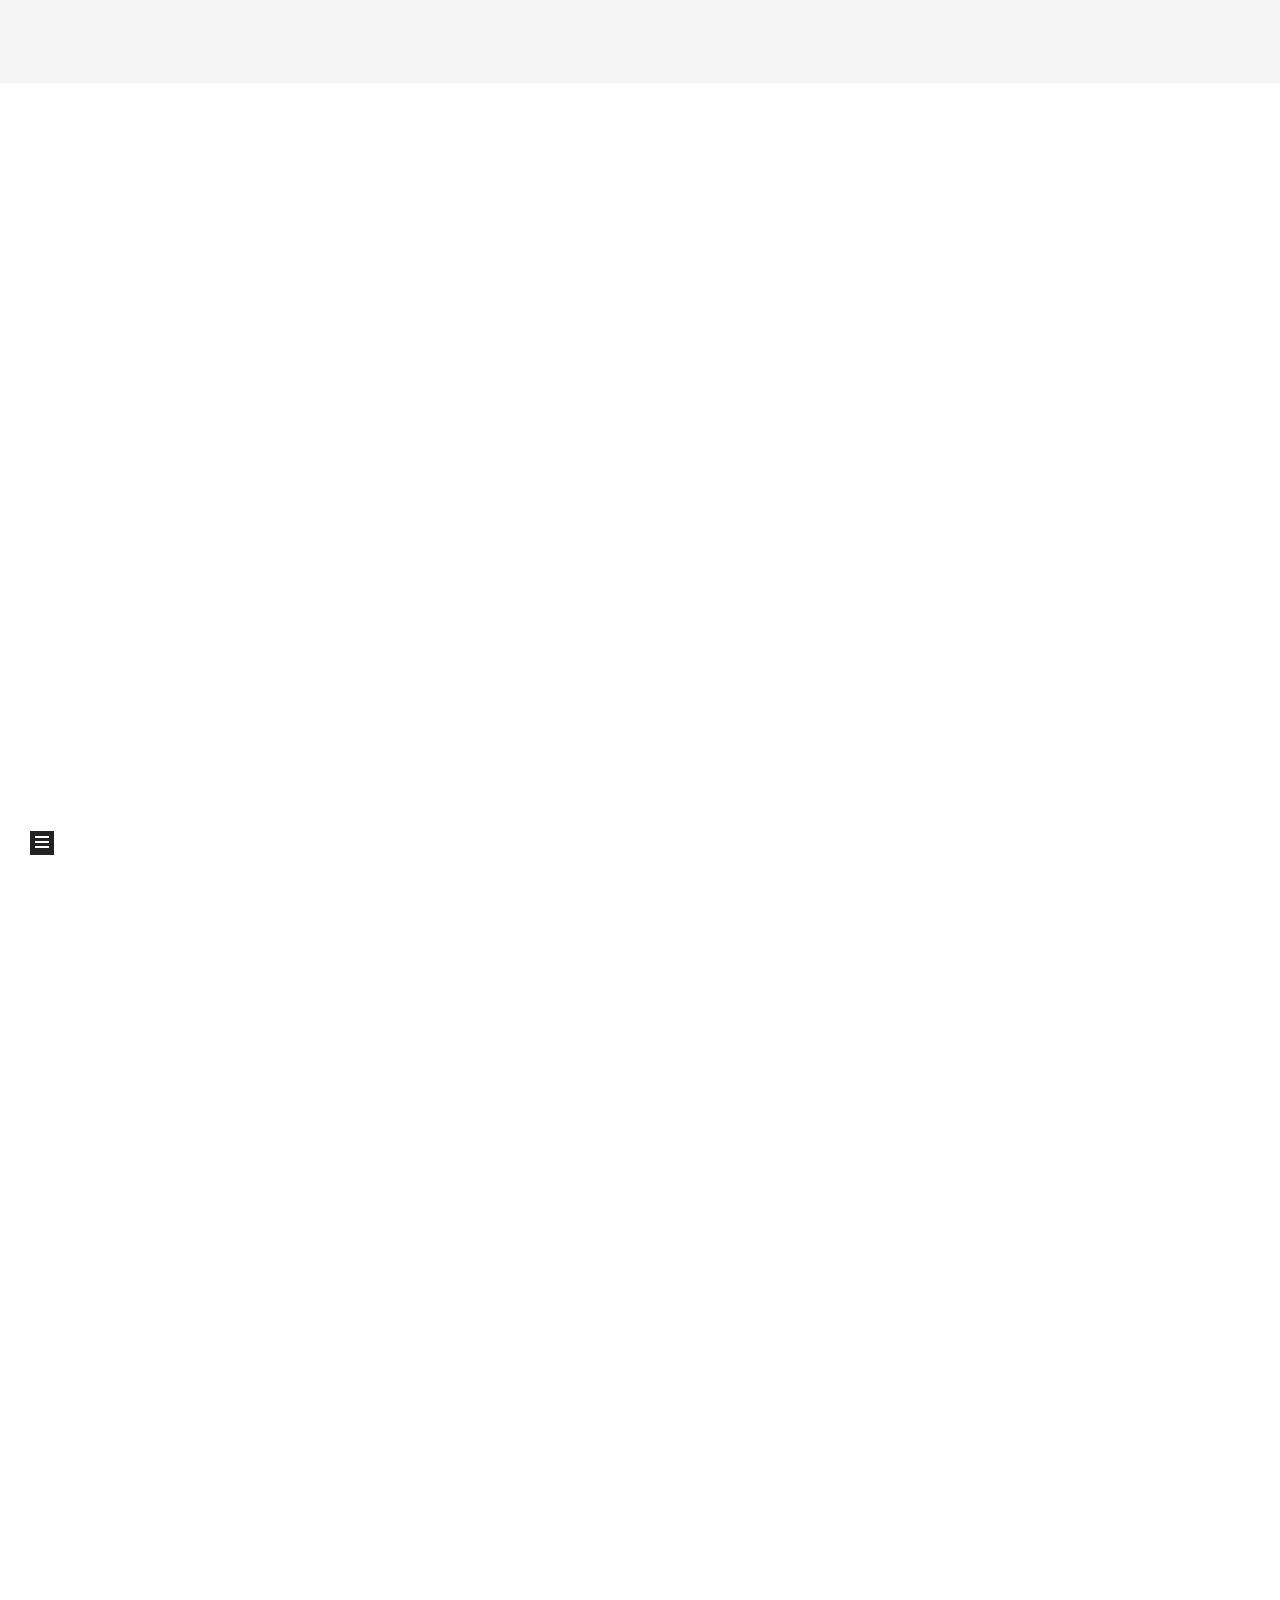
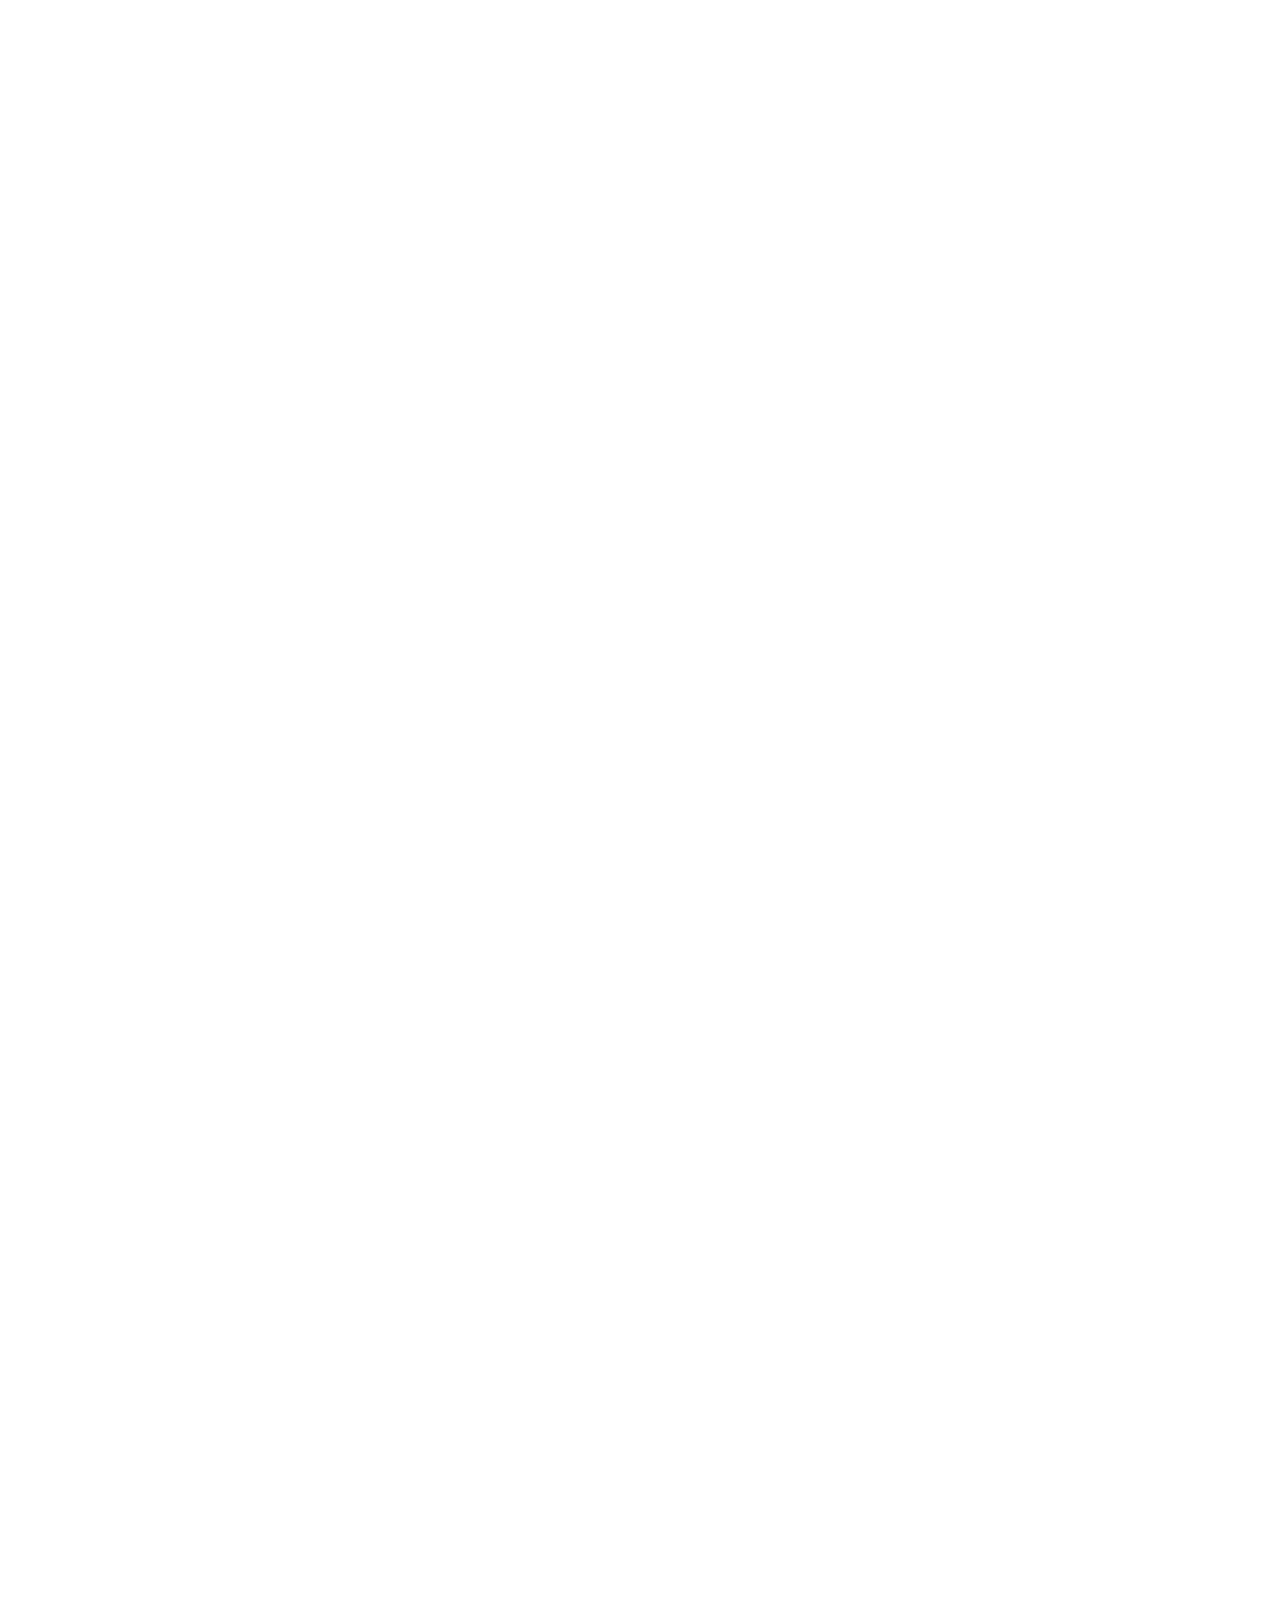
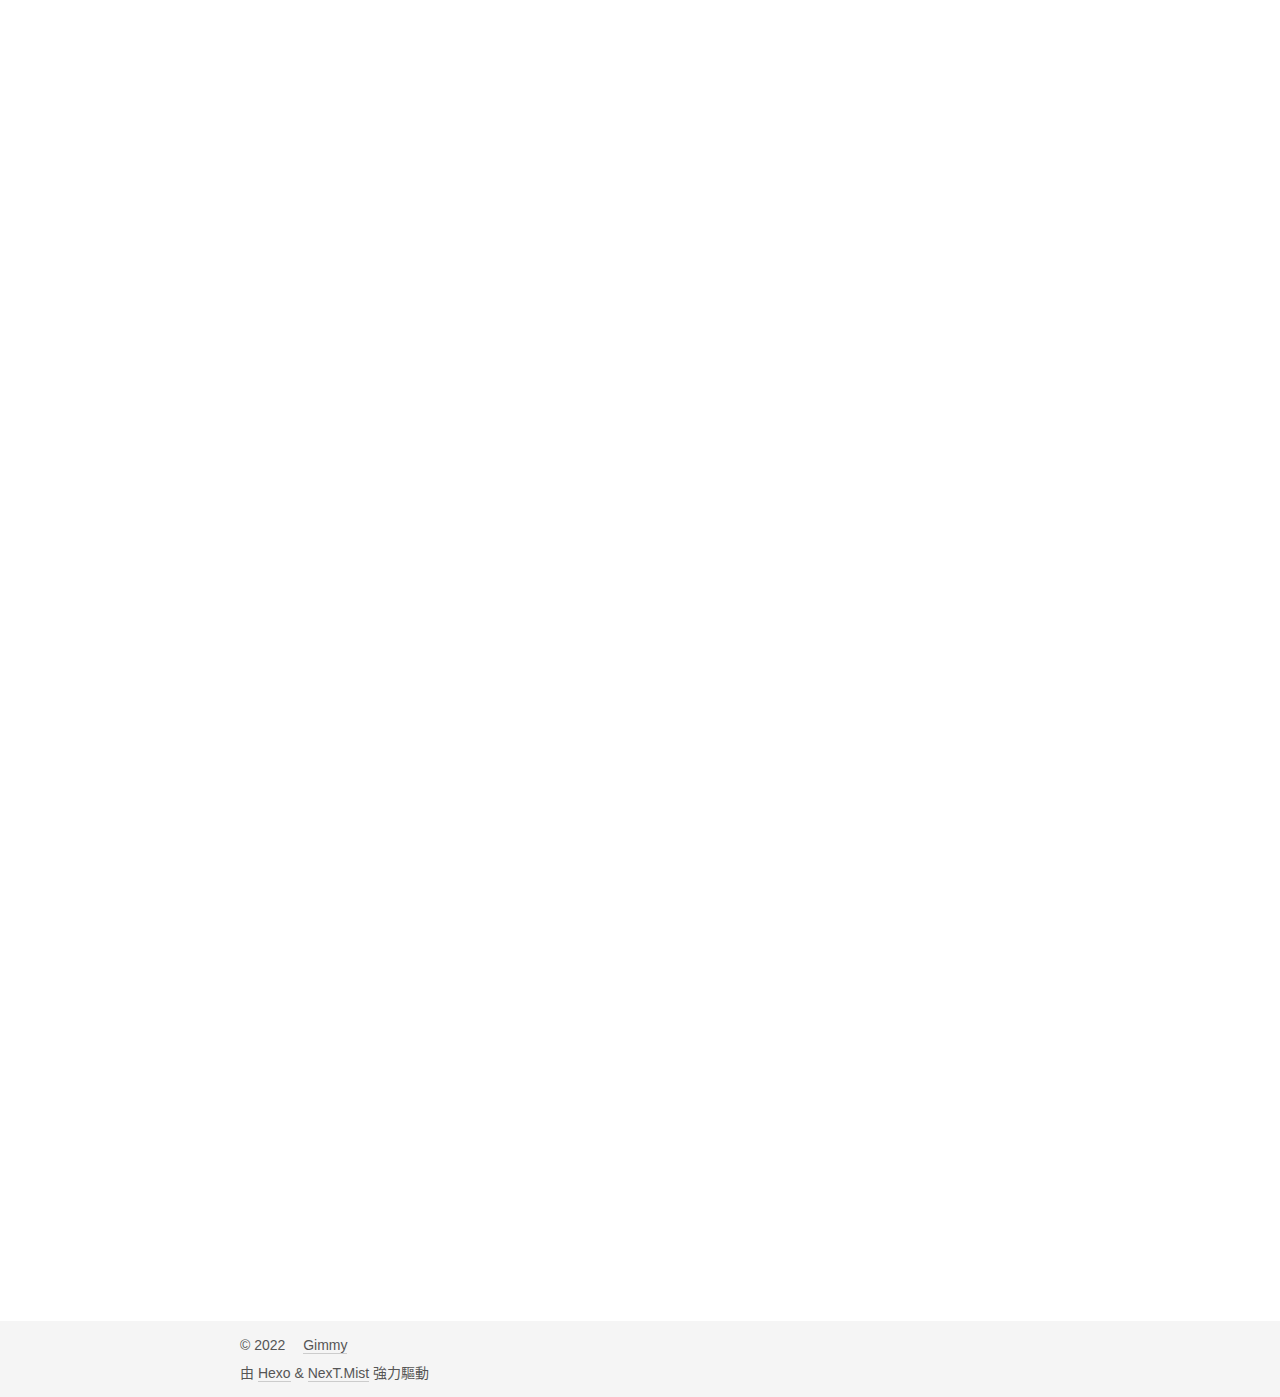
==== commit 98968df0: "First Commit" ====
--- a/index.html
+++ b/index.html
@@ -23,7 +23,7 @@
   <meta name="description" content="記錄學習的點點滴滴">
 <meta property="og:type" content="website">
 <meta property="og:title" content="Gimmy">
-<meta property="og:url" content="https://ltk228.github.io/Python_portfolio/">
+<meta property="og:url" content="https://ltk228.github.io/">
 <meta property="og:site_name" content="Gimmy">
 <meta property="og:description" content="記錄學習的點點滴滴">
 <meta property="og:locale" content="zh_TW">
@@ -31,7 +31,7 @@
 <meta property="article:tag" content="Gimmy, &#39;部落格&#39;">
 <meta name="twitter:card" content="summary">
 
-<link rel="canonical" href="https://ltk228.github.io/Python_portfolio/">
+<link rel="canonical" href="https://ltk228.github.io/">
 
 
 <script id="page-configurations">
@@ -146,7 +146,7 @@
   
   
   <article itemscope itemtype="http://schema.org/Article" class="post-block" lang="zh-TW">
-    <link itemprop="mainEntityOfPage" href="https://ltk228.github.io/Python_portfolio/Python-Portfolio/">
+    <link itemprop="mainEntityOfPage" href="https://ltk228.github.io/Python-Portfolio/">
 
     <span hidden itemprop="author" itemscope itemtype="http://schema.org/Person">
       <meta itemprop="image" content="/images/avatar.gif">
@@ -177,7 +177,7 @@
                   <i class="far fa-calendar-check"></i>
                 </span>
                 <span class="post-meta-item-text">更新於</span>
-                <time title="修改時間：2022-01-02 01:59:24" itemprop="dateModified" datetime="2022-01-02T01:59:24+08:00">2022-01-02</time>
+                <time title="修改時間：2022-01-02 22:13:13" itemprop="dateModified" datetime="2022-01-02T22:13:13+08:00">2022-01-02</time>
               </span>
             <span class="post-meta-item">
               <span class="post-meta-item-icon">
@@ -255,15 +255,23 @@
 <br>
 
 <h2 id="2-3-圖片去背"><a href="#2-3-圖片去背" class="headerlink" title="2-3. 圖片去背"></a>2-3. 圖片去背</h2><p>　　圖片去除背景是一個常見的處理，練習裡有兩個素材，分別綠色背景的人照與背景圖片，在這裡的需要將綠色背景的人物修圖到背景中。</p>
-<img alt="Figure. 合成照片處理前 (左圖) 與處理後 (右圖)" src="../img/Assignment4_greenscreen.png" />
-
-<p>Figure. 合成照片處理前 (左圖) 與處理後 (右圖)</p>
-<br>
-
-<img alt="Assignment4_greenscreen.gif" src="../img/Assignment4_greenscreen.gif" />
-
-
-<br>
+<p><img src="../img/Assignment4_greenscreen.png" alt="Figure. 合成照片處理前 (左圖) 與處理後 (右圖)"><br>Figure. 合成照片處理前 (左圖) 與處理後 (右圖)</p>
+<br>
+
+<p><img src="../img/Assignment4_greenscreen.gif" alt="Assignment4_greenbg.gif"></p>
+<br>
+
+<p><img src="../img/Assignment4_greenbg.png" alt="Assignment4_greenbg.png"></p>
+<br>
+
+<p><img src="../img/Assignment4_greenbg.gif" alt="Assignment4_greenbg.gif"></p>
+<br>
+
+<p><img src="https://i.imgur.com/eZxFkq6.png" alt="Assignment4_greenbg.png"></p>
+<br>
+
+<p><img src="https://i.imgur.com/jqTiBzM.mp4" alt="Assignment4_greenbg.gif"></p>
+
       
     </div>
 
--- a/css/main.css
+++ b/css/main.css
@@ -1192,7 +1192,7 @@
 }
 .links-of-author a::before,
 .links-of-author span.exturl::before {
-  background: #ffff3c;
+  background: #dba773;
   border-radius: 50%;
   content: ' ';
   display: inline-block;
